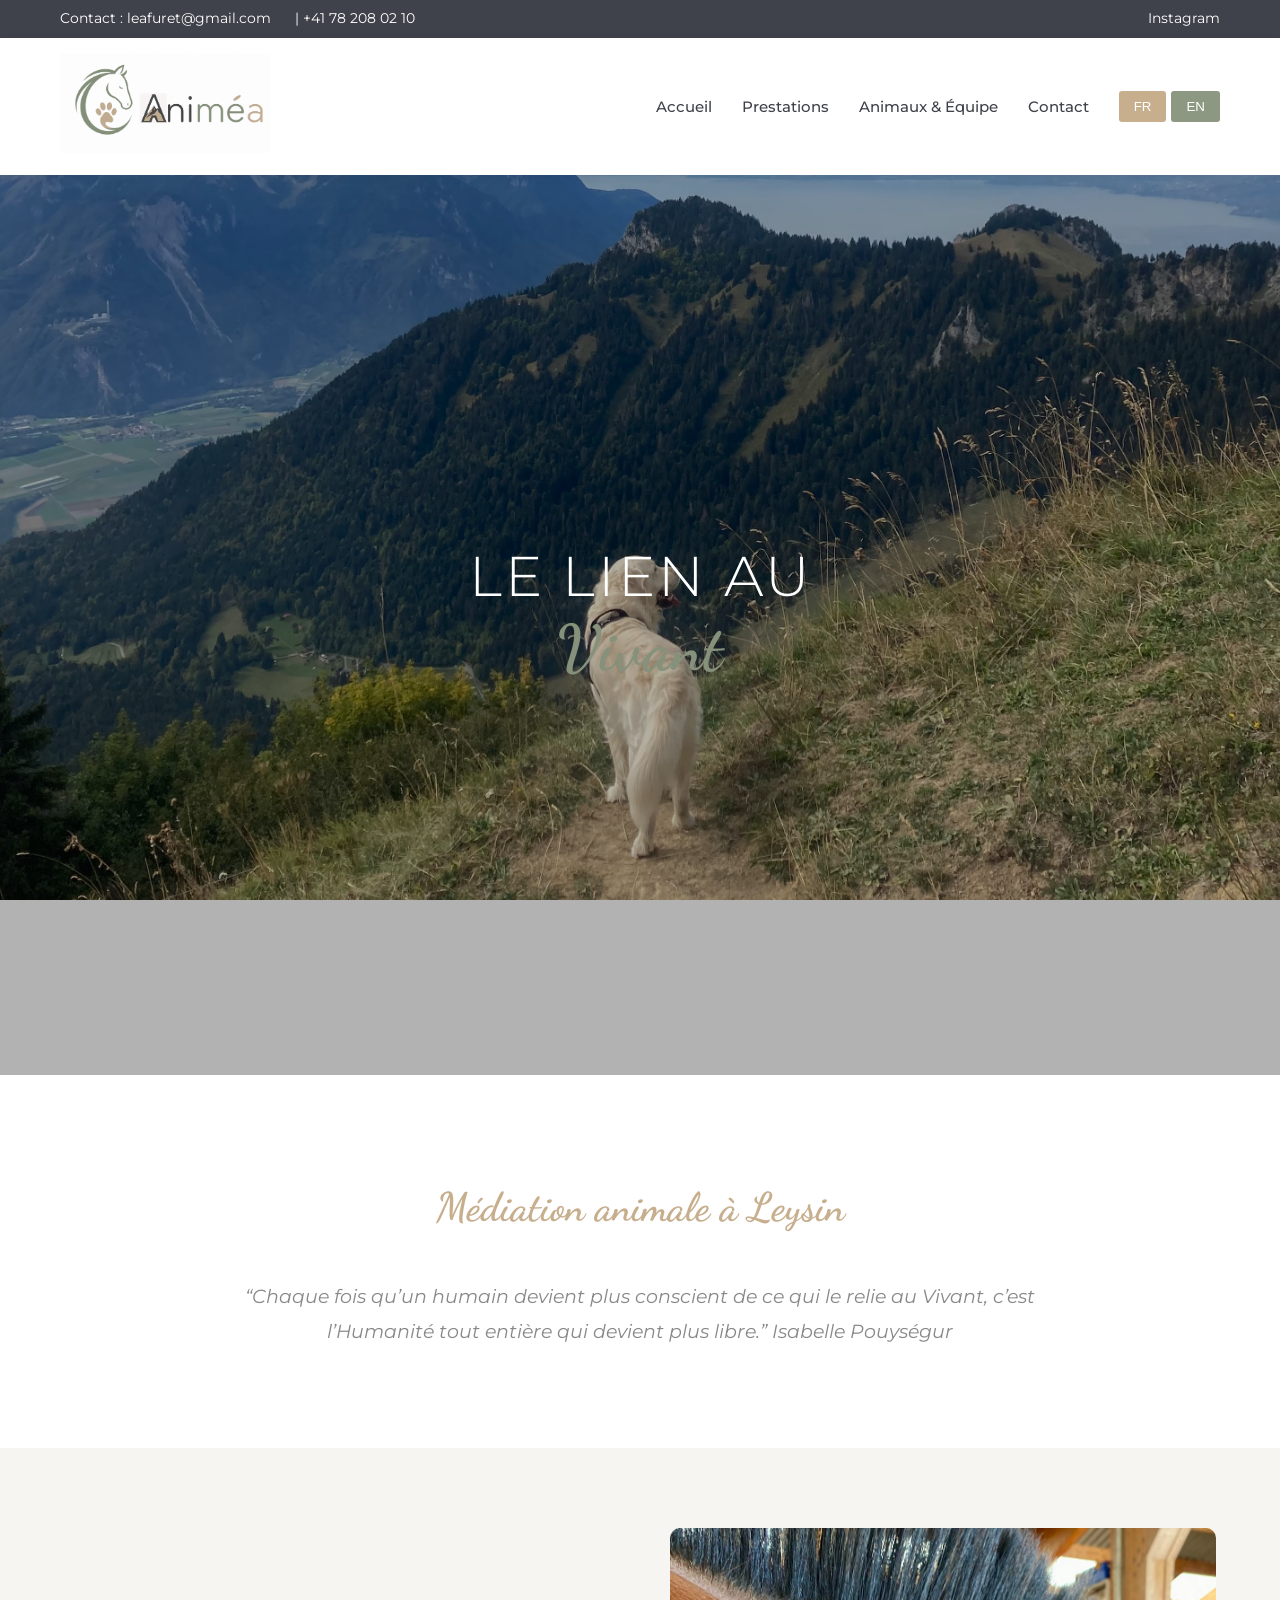
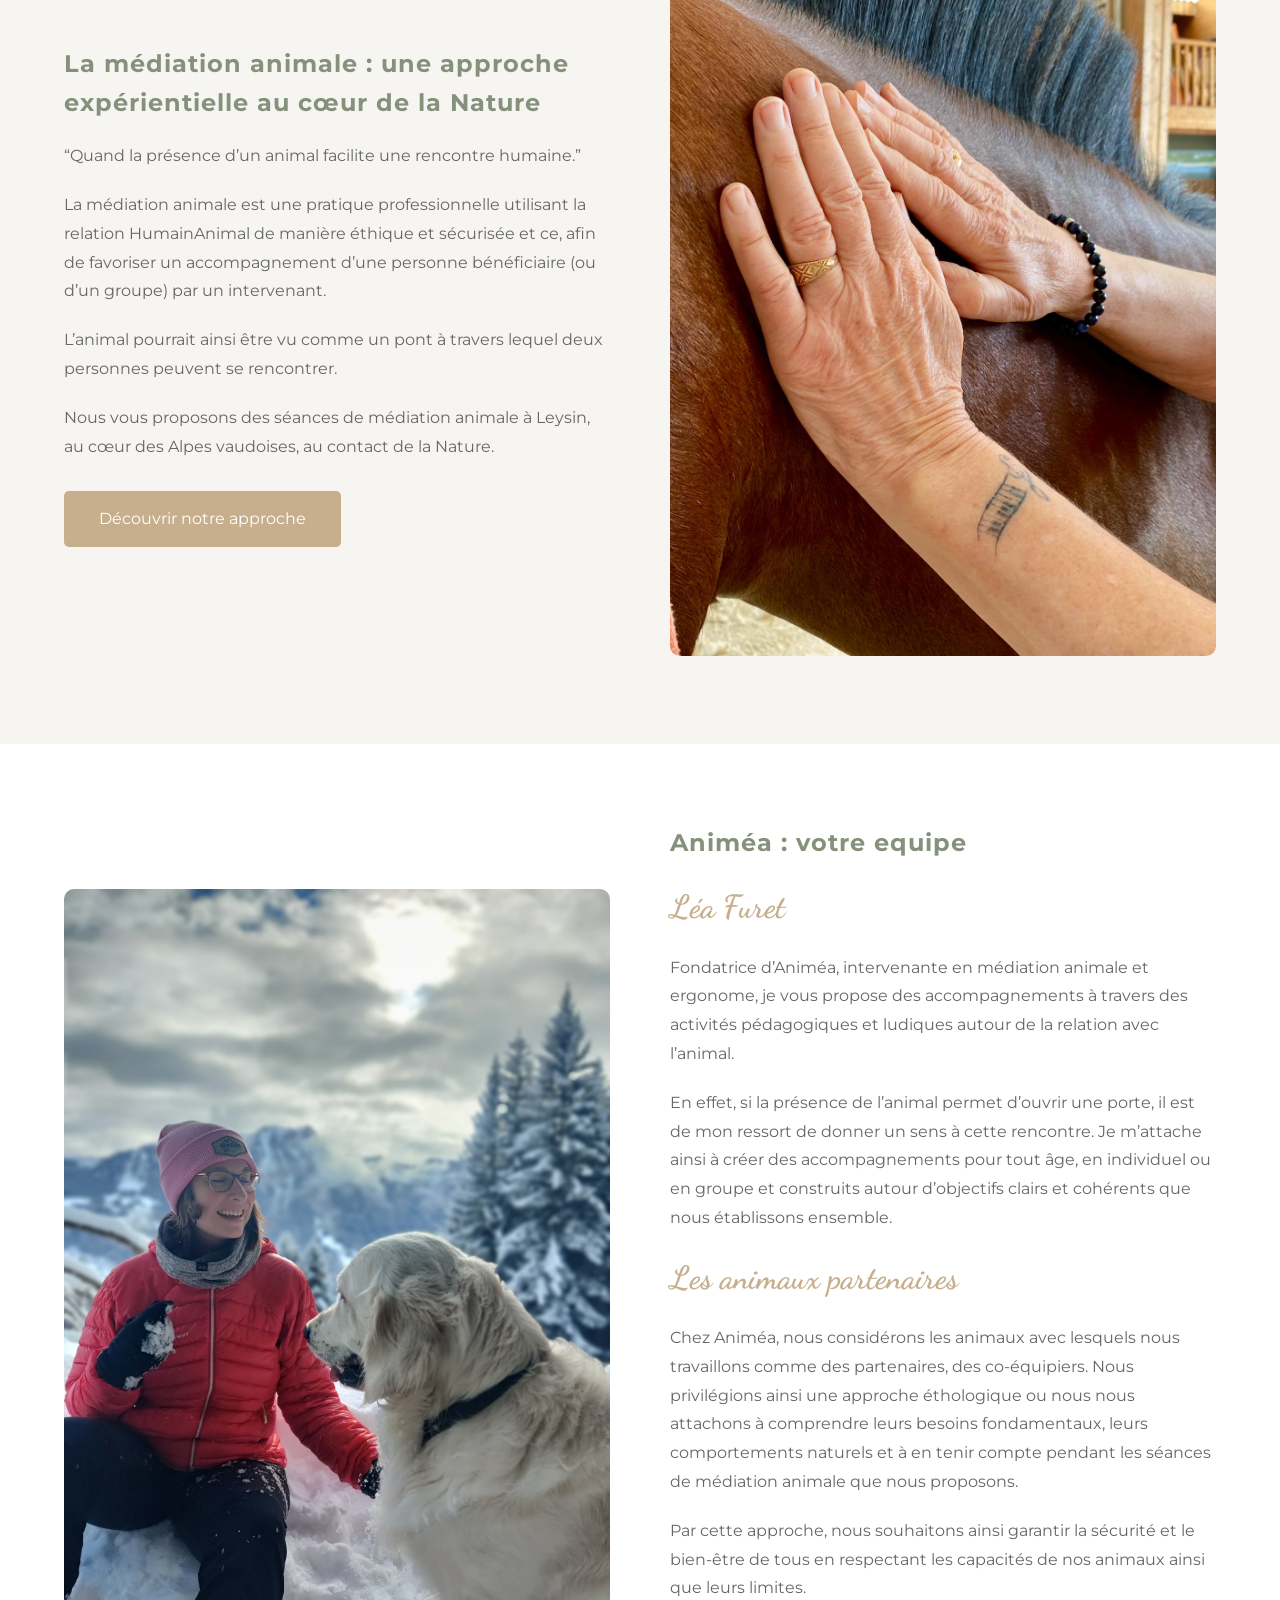
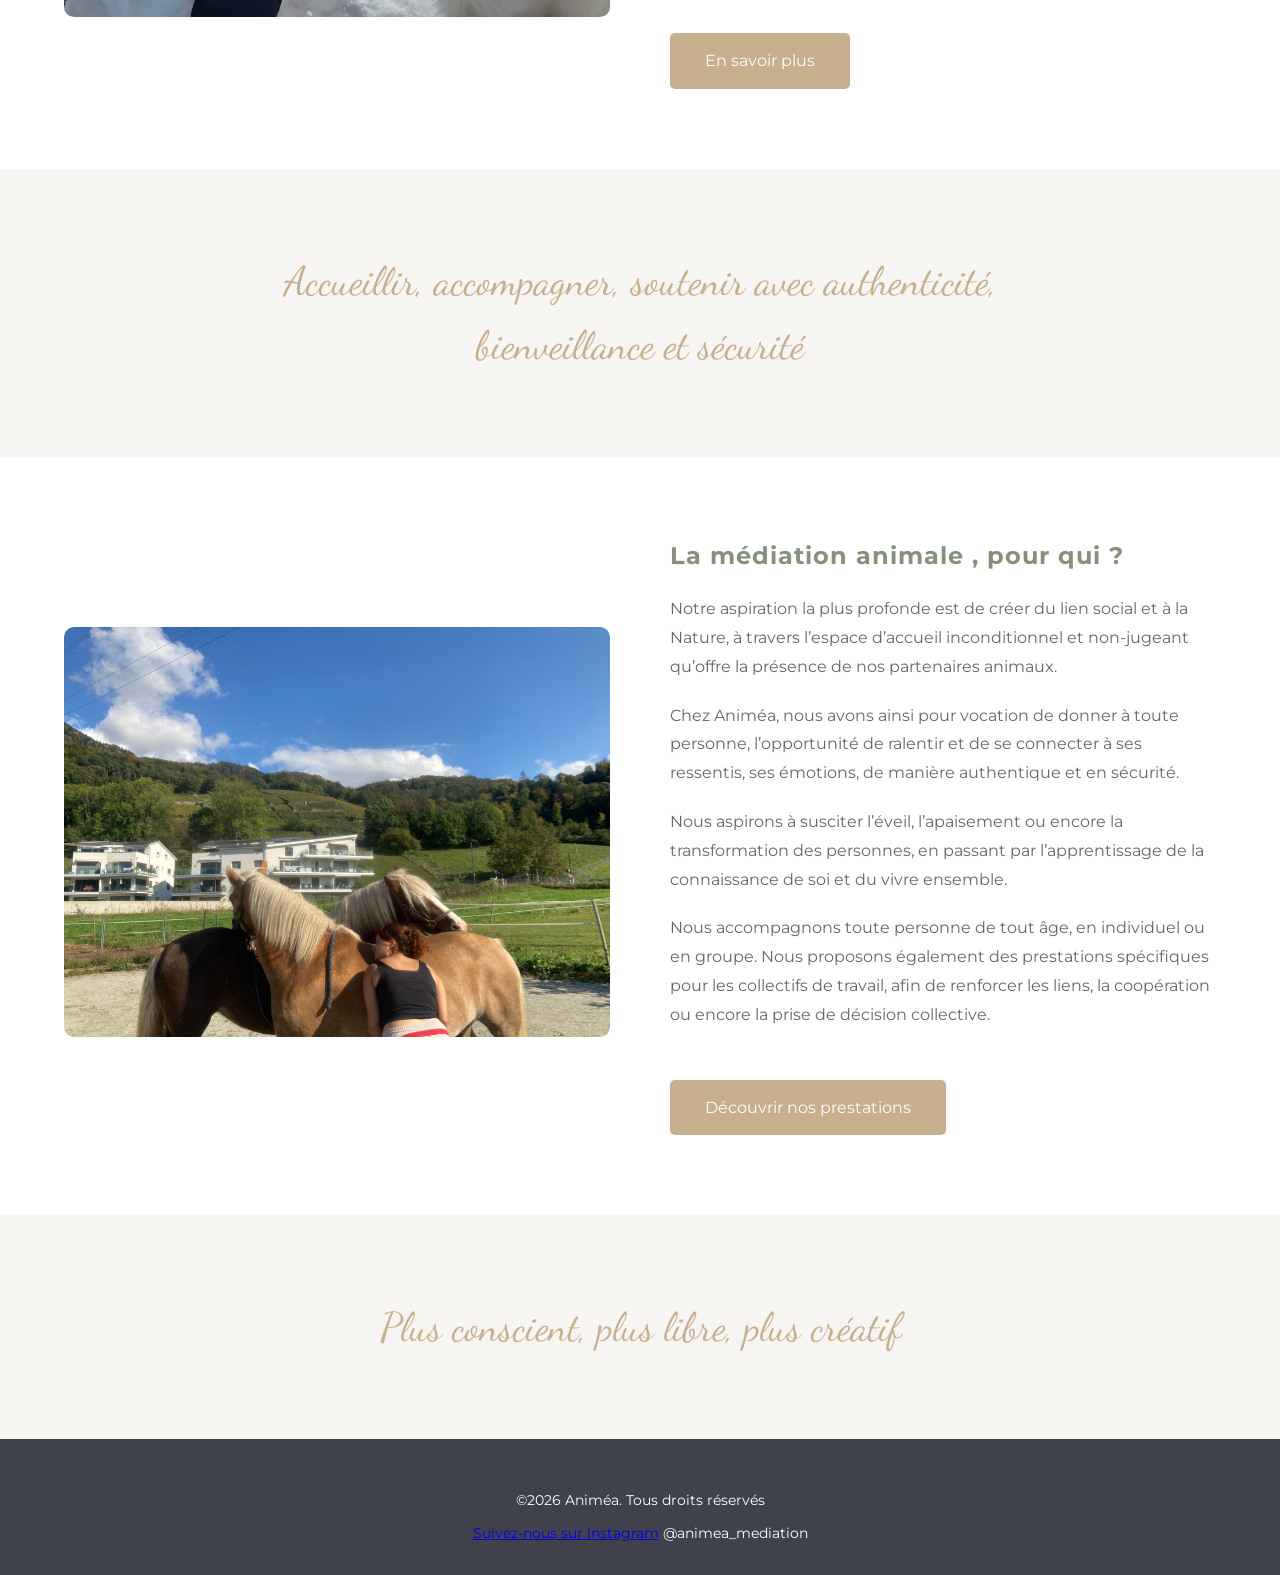
==== index.html @ 65300dd1 "Update index.html" ====
<!DOCTYPE html>
<html lang="fr">
<head>
    <meta charset="UTF-8">
    <meta name="viewport" content="width=device-width, initial-scale=1.0">
    <meta name="description" content="Animéa - Médiation animale professionnelle. Accompagnement des personnes à travers la relation avec l'animal.">
    <title>Animéa - Médiation Animale | Accueil</title>
    <link rel="stylesheet" href="css/style.css">
</head>
<body>
    <!-- Top Contact Bar -->
    <div class="top-bar">
        <div class="container">
            <div>
                <span>Contact : <a href="mailto:leafuret@gmail.com">leafuret@gmail.com</a></span>
                <span> | <a href="tel:+41782080210">+41 78 208 02 10</a></span>
            </div>
            <div class="social-links">
                <a href="https://instagram.com/animea_mediation" target="_blank">Instagram</a>
            </div>
        </div>
    </div>

    <!-- Header -->
    <header>
        <div class="header-container">
            <div class="logo">
                <a href="index.html"><img src="Animea-Logo.png" alt="Animéa", scale=1.5></a>            </div>
            <nav>
                <button class="mobile-menu-toggle" aria-label="Toggle menu">
                    <span></span>
                    <span></span>
                    <span></span>
                </button>
                <ul class="nav-menu">
                    <li><a href="index.html" data-i18n="nav.home">Accueil</a></li>
                    <li><a href="services.html" data-i18n="nav.services">Prestations</a></li>
                    <li><a href="team.html" data-i18n="nav.team">Animaux & Équipe</a></li>
                    <li><a href="contact.html" data-i18n="nav.contact">Contact</a></li>
                </ul>
                <div class="lang-toggle">
                    <button class="lang-btn active" data-lang="fr">FR</button>
                    <button class="lang-btn" data-lang="en">EN</button>
                </div>
            </nav>
        </div>
    </header>


    <!-- Hero Section -->
    <section class="hero" style="background-image: url('vinceleman.jpeg');">
        <div class="hero-content">
            <h1>LE LIEN AU<span style="color: #86917c;">Vivant</span></h1>
        </div>
    </section>

    <!-- Intro Section -->
    <section style="padding: 100px 5%; background: white; text-align: center;">
        <h2 style="font-family: 'Dancing Script', cursive; font-size: 2.5rem; color: #c7af8e; margin-bottom: 40px;">Médiation animale à Leysin</h2>
        <p style="font-style: italic; color: #888; max-width: 800px; margin: 0 auto; font-size: 1.2rem; line-height: 1.8;">“Chaque fois qu’un humain devient plus conscient de ce qui le relie au Vivant, c’est l’Humanité tout entière qui devient plus libre.” Isabelle Pouységur</p>
    </section>

    <!-- About Section with Image -->
    <section style="padding: 80px 5%; background: #f7f5f2;">
        <div style="max-width: 1200px; margin: 0 auto; display: grid; grid-template-columns: 1fr 1fr; gap: 60px; align-items: center;">
            <div>
                <h2 style="color: #86917c; font-size: 1.5rem; margin-bottom: 20px; letter-spacing: 1px;">La médiation animale : une approche expérientielle au cœur de la Nature</h2>
                <p style="color: #666; line-height: 1.8; margin-bottom: 20px;">“Quand la présence d’un animal facilite une rencontre humaine.”</p>
                <p style="color: #666; line-height: 1.8; margin-bottom: 20px;">La médiation animale est une pratique professionnelle utilisant la relation HumainAnimal de manière éthique et sécurisée et ce, afin de favoriser un accompagnement d’une personne bénéficiaire (ou d’un groupe) par un intervenant.</p>
                <p style="color: #666; line-height: 1.8; margin-bottom: 20px;">L’animal pourrait ainsi être vu comme un pont à travers lequel deux personnes peuvent se rencontrer.</p>
                <p style="color: #666; line-height: 1.8;">Nous vous proposons des séances de médiation animale à Leysin, au cœur des Alpes vaudoises, au contact de la Nature.</p>
                <a href="services.html" style="display: inline-block; margin-top: 30px; background: #c7af8e; color: white; padding: 15px 35px; text-decoration: none; border-radius: 5px;">Découvrir notre approche</a>
            </div>
            <div>
                <img src="horse.jpeg" alt="Médiation animale" style="width: 100%; border-radius: 10px;">
            </div>
        </div>
    </section>

    <!-- Team Section -->
    <section style="padding: 80px 5%; background: white;">
        <div style="max-width: 1200px; margin: 0 auto; display: grid; grid-template-columns: 1fr 1fr; gap: 60px; align-items: center;">
            <div>
                <img src="leavince.jpeg" alt="Léa Furet" style="width: 100%; border-radius: 10px;">
            </div>
            <div>
                <h2 style="color: #86917c; font-size: 1.5rem; margin-bottom: 20px; letter-spacing: 1px;">Animéa : votre equipe</h2>
                <h3 style="font-family: 'Dancing Script', cursive; font-size: 2rem; color: #c7af8e; margin-bottom: 20px;">Léa Furet</h3>
                <p style="color: #666; line-height: 1.8; margin-bottom: 20px;">Fondatrice d’Animéa, intervenante en médiation animale et ergonome, je vous propose des accompagnements à travers des activités pédagogiques et ludiques autour de la relation avec l’animal.</p>
                <p style="color: #666; line-height: 1.8; margin-bottom: 20px;">En effet, si la présence de l’animal permet d’ouvrir une porte, il est de mon ressort de donner un sens à cette rencontre. Je m’attache ainsi à créer des accompagnements pour tout âge, en individuel ou en groupe et construits autour d’objectifs clairs et cohérents que nous établissons ensemble.</p>
                <h3 style="font-family: 'Dancing Script', cursive; font-size: 2rem; color: #c7af8e; margin-bottom: 20px;">Les animaux partenaires</h3>
                <p style="color: #666; line-height: 1.8; margin-bottom: 20px;">Chez Animéa, nous considérons les animaux avec lesquels nous travaillons comme des partenaires, des co-équipiers. Nous privilégions ainsi une approche éthologique ou nous nous attachons à comprendre leurs besoins fondamentaux, leurs comportements naturels et à en tenir compte pendant les séances de médiation animale que nous proposons.</p>
                <p style="color: #666; line-height: 1.8;">Par cette approche, nous souhaitons ainsi garantir la sécurité et le bien-être de tous en respectant les capacités de nos animaux ainsi que leurs limites.</p>
                <a href="team.html" style="display: inline-block; margin-top: 30px; background: #c7af8e; color: white; padding: 15px 35px; text-decoration: none; border-radius: 5px;">En savoir plus</a>
            </div>
        </div>
    </section>

    <!-- Quote Section -->
    <section style="padding: 80px 5%; background: #f7f5f2; text-align: center;">
        <p style="font-family: 'Dancing Script', cursive; font-size: 2.5rem; color: #c7af8e; max-width: 900px; margin: 0 auto;">Accueillir, accompagner, soutenir avec authenticité, bienveillance et sécurité</p>
    </section>

    <!-- Enterprise Section -->
    <section style="padding: 80px 5%; background: white;">
        <div style="max-width: 1200px; margin: 0 auto; display: grid; grid-template-columns: 1fr 1fr; gap: 60px; align-items: center;">
            <div>
                <img src="horse2.jpeg" alt="Entreprise" style="width: 100%; border-radius: 10px;">
            </div>
            <div>
                <h2 style="color: #86917c; font-size: 1.5rem; margin-bottom: 20px; letter-spacing: 1px;">La médiation animale , pour qui ?</h2>
                <p style="color: #666; line-height: 1.8; margin-bottom: 20px;">Notre aspiration la plus profonde est de créer du lien social et à la Nature, à travers l’espace d’accueil inconditionnel et non-jugeant qu’offre la présence de nos partenaires animaux.</p>
                <p style="color: #666; line-height: 1.8; margin-bottom: 20px;">Chez Animéa, nous avons ainsi pour vocation de donner à toute personne, l’opportunité de ralentir et de se connecter à ses ressentis, ses émotions, de manière authentique et en sécurité.</p>
                <p style="color: #666; line-height: 1.8; margin-bottom: 20px;">Nous aspirons à susciter l’éveil, l’apaisement ou encore la transformation des personnes, en passant par l’apprentissage de la connaissance de soi et du vivre ensemble.</p>
                <p style="color: #666; line-height: 1.8; margin-bottom: 20px;">Nous accompagnons toute personne de tout âge, en individuel ou en groupe. Nous proposons également des prestations spécifiques pour les collectifs de travail, afin de renforcer les liens, la coopération ou encore la prise de décision collective.</p>
                <a href="services.html" style="display: inline-block; margin-top: 30px; background: #c7af8e; color: white; padding: 15px 35px; text-decoration: none; border-radius: 5px;">Découvrir nos prestations</a>
            </div>
        </div>
    </section>

    <!-- Final Quote -->
    <section style="padding: 80px 5%; background: #f7f5f2; text-align: center;">
        <p style="font-family: 'Dancing Script', cursive; font-size: 2.5rem; color: #c7af8e; max-width: 900px; margin: 0 auto;">Plus conscient, plus libre, plus créatif</p>
    </section>

    <footer>
        <p>&copy;2026 Animéa. <span data-i18n="footer.rights">Tous droits réservés</span></p>
        <p><a href="https://instagram.com/animea_mediation" target="_blank" data-i18n="footer.instagram">Suivez-nous sur Instagram</a> @animea_mediation</p>
    </footer>

    <script src="js/main.js"></script>
</body>
</html>
---- css/style.css ----
/* Animéa - Animal Mediation Website Styles */
/* Redesigned with modern layout inspired by professional equine coaching sites */

/* Import Google Fonts */
@import url('https://fonts.googleapis.com/css2?family=Montserrat:wght@300;400;500;600;700&family=Dancing+Script:wght@400;600;700&display=swap');

/* CSS Variables - Brand Colors */
:root {
    --primary-turquoise: #4FBDBA;
    --sage-green: #8D9882;
    --warm-sand: #C7AF8E;
    --charcoal: #3F424A;
    --soft-white: #F7F5F2;
    --white: #FFFFFF;
    --text-dark: #2C2C2C;
    --gray-light: #F5F5F5;
}

/* Reset & Base Styles */
* {
    margin: 0;
    padding: 0;
    box-sizing: border-box;
}

body {
    font-family: 'Montserrat', sans-serif;
    line-height: 1.6;
    color: var(--text-dark);
    background-color: var(--white);
}

/* Top Contact Bar */
.top-bar {
    background-color: var(--charcoal);
    color: var(--white);
    padding: 8px 0;
    font-size: 0.85rem;
}

.top-bar .container {
    max-width: 1200px;
    margin: 0 auto;
    padding: 0 20px;
    display: flex;
    justify-content: space-between;
    align-items: center;
}

.top-bar a {
    color: var(--white);
    text-decoration: none;
    margin-right: 20px;
}

.top-bar .social-links {
    display: flex;
    gap: 15px;
}

.top-bar .social-links a {
    margin: 0;
}

/* Header & Navigation */
header {
    background-color: var(--white);
    box-shadow: 0 2px 10px rgba(0,0,0,0.05);
    position: sticky;
    top: 0;
    z-index: 1000;
}

.header-container {
    max-width: 1200px;
    margin: 0 auto;
    padding: 15px 20px;
    display: flex;
    justify-content: space-between;
    align-items: center;
}

.logo img {
    height: 100px;
    width: auto;
}

nav {
    display: flex;
    align-items: center;
    gap: 30px;
}

.nav-menu {
    display: flex;
    list-style: none;
    gap: 30px;
    margin: 0;
}

.nav-menu a {
    color: var(--charcoal);
    text-decoration: none;
    font-weight: 500;
    font-size: 0.95rem;
    transition: color 0.3s ease;
    position: relative;
}

.nav-menu a:hover {
    color: var(#c7af8e);
}

.nav-menu a::after {
    content: '';
    position: absolute;
    bottom: -5px;
    left: 0;
    width: 0;
    height: 2px;
    background-color: #c7af8e;
    transition: width 0.3s ease;
}

.nav-menu a:hover::after {
    width: 100%;
}

/* Language Toggle */
.lang-toggle {
    display: flex;
    gap: 5px;
}

.lang-toggle button {
    background: var(--sage-green);
    color: var(--white);
    border: none;
    padding: 8px 15px;
    cursor: pointer;
    font-weight: 500;
    transition: all 0.3s ease;
    border-radius: 3px;
}

.lang-toggle button.active,
.lang-toggle button:hover {
    background-color: #c7af8e;
}

/* Mobile Menu Toggle */
.mobile-menu-toggle {
    display: none;
    background: none;
    border: none;
    flex-direction: column;
    gap: 4px;
    cursor: pointer;
    padding: 5px;
}

.mobile-menu-toggle span {
    display: block;
    width: 25px;
    height: 3px;
    background-color: var(--charcoal);
    transition: all 0.3s ease;
}

/* Hero Section */
.hero {
    position: relative;
    height: 100vh;
    min-height: 600px;
    display: flex;
    align-items: center;
    justify-content: center;
    background-size: cover;
    background-position: center;
    background-attachment: fixed;
}

.hero::before {
    content: '';
    position: absolute;
    top: 0;
    left: 0;
    right: 0;
    bottom: 0;
    background: rgba(0,0,0,0.3);
}

.hero-content {
    position: relative;
    z-index: 1;
    text-align: center;
    color: var(--white);
    max-width: 800px;
    padding: 0 20px;
}

.hero h1 {
    font-size: 3.5rem;
    font-weight: 300;
    letter-spacing: 3px;
    margin-bottom: 20px;
    text-transform: uppercase;
    line-height: 1.2;
}

.hero h1 span {
    display: block;
    color: var(--primary-turquoise);
    font-family: 'Dancing Script', cursive;
    font-size: 4rem;
    font-weight: 700;
    text-transform: none;
    letter-spacing: 1px;
}

.hero p {
    font-size: 1.2rem;
    margin-bottom: 30px;
    font-weight: 300;
}

/* Buttons */
.btn {
    display: inline-block;
    padding: 15px 40px;
    background-color: var(--primary-turquoise);
    color: var(--white);
    text-decoration: none;
    border-radius: 5px;
    font-weight: 600;
    transition: all 0.3s ease;
    border: 2px solid var(--primary-turquoise);
}

.btn:hover {
    background-color: transparent;
    color: var(--primary-turquoise);
    border-color: var(--primary-turquoise);
}

/* Section Styles */
section {
    padding: 80px 0;
}

.container {
    max-width: 1200px;
    margin: 0 auto;
    padding: 0 20px;
}

.section-title {
    text-align: center;
    margin-bottom: 60px;
}

.section-title h2 {
    font-size: 2.5rem;
    color: var(--primary-turquoise);
    font-weight: 300;
    letter-spacing: 2px;
    text-transform: uppercase;
    margin-bottom: 15px;
}

.section-title .script {
    font-family: 'Dancing Script', cursive;
    font-size: 3rem;
    color: var(--warm-sand);
    display: block;
    margin-bottom: 20px;
    font-weight: 600;
}

.section-title p {
    font-size: 1.1rem;
    color: var(--charcoal);
    max-width: 700px;
    margin: 0 auto;
}

.divider {
    width: 100px;
    height: 2px;
    background: var(--primary-turquoise);
    margin: 20px auto;
}

/* Two Column Layout */
.two-column {
    display: grid;
    grid-template-columns: 1fr 1fr;
    gap: 60px;
    align-items: center;
    margin-bottom: 80px;
}

.two-column.reverse {
    direction: rtl;
}

.two-column.reverse > * {
    direction: ltr;
}

.column-image img {
    width: 100%;
    height: 500px;
    object-fit: cover;
    border-radius: 5px;
}

.column-text h3 {
    font-size: 2rem;
    color: var(--primary-turquoise);
    margin-bottom: 20px;
    font-weight: 600;
}

.column-text p {
    font-size: 1.05rem;
    line-height: 1.8;
    margin-bottom: 15px;
    color: var(--charcoal);
}

/* Service Cards */
.services-grid {
    display: grid;
    grid-template-columns: repeat(3, 1fr);
    gap: 30px;
    margin-top: 50px;
}

.service-card {
    background: var(--soft-white);
    padding: 40px 30px;
    border-radius: 5px;
    text-align: center;
    transition: transform 0.3s ease, box-shadow 0.3s ease;
}

.service-card:hover {
    transform: translateY(-10px);
    box-shadow: 0 10px 30px rgba(0,0,0,0.1);
}

.service-card img {
    width: 80px;
    height: 80px;
    object-fit: cover;
    border-radius: 50%;
    margin-bottom: 20px;
}

.service-card h3 {
    font-size: 1.5rem;
    color: var(--charcoal);
    margin-bottom: 15px;
}

.service-card p {
    font-size: 0.95rem;
    color: var(--text-dark);
    line-height: 1.6;
}

/* Team Section */
.team-grid {
    display: grid;
    grid-template-columns: repeat(auto-fit, minmax(280px, 1fr));
    gap: 40px;
    margin-top: 50px;
}

.team-member {
    text-align: center;
}

.team-member img {
    width: 100%;
    height: 350px;
    object-fit: cover;
    border-radius: 5px;
    margin-bottom: 20px;
}

.team-member h3 {
    font-size: 1.5rem;
    color: var(--charcoal);
    margin-bottom: 10px;
}

.team-member .role {
    color: var(--primary-turquoise);
    font-style: italic;
    margin-bottom: 15px;
}

.team-member p {
    font-size: 0.95rem;
    line-height: 1.6;
}

/* Contact Form */
.contact-form {
    max-width: 700px;
    margin: 0 auto;
}

.form-group {
    margin-bottom: 25px;
}

.form-group label {
    display: block;
    margin-bottom: 8px;
    font-weight: 500;
    color: var(--charcoal);
}

.form-group input,
.form-group textarea {
    width: 100%;
    padding: 12px 15px;
    border: 2px solid #e0e0e0;
    border-radius: 5px;
    font-family: 'Montserrat', sans-serif;
    font-size: 1rem;
    transition: border-color 0.3s ease;
}

.form-group input:focus,
.form-group textarea:focus {
    outline: none;
    border-color: var(--primary-turquoise);
}

.form-group textarea {
    min-height: 150px;
    resize: vertical;
}

button[type="submit"] {
    background: var(--primary-turquoise);
    color: var(--white);
    border: 2px solid var(--primary-turquoise);
    padding: 15px 50px;
    font-size: 1rem;
    font-weight: 600;
    border-radius: 5px;
    cursor: pointer;
    transition: all 0.3s ease;
}

button[type="submit"]:hover {
    background: transparent;
    color: var(--primary-turquoise);
}

/* Contact Info */
.contact-info {
    display: grid;
    grid-template-columns: repeat(3, 1fr);
    gap: 30px;
    margin-bottom: 60px;
}

.contact-item {
    text-align: center;
    padding: 30px 20px;
    background: var(--gray-light);
    border-radius: 5px;
}

.contact-item h3 {
    color: var(--primary-turquoise);
    margin-bottom: 10px;
    font-size: 1.2rem;
}

.contact-item a {
    color: var(--charcoal);
    text-decoration: none;
}

/* Footer */
footer {
    background-color: var(--charcoal);
    color: var(--white);
    padding: 40px 0 20px;
    text-align: center;
}

.footer-content {
    max-width: 1200px;
    margin: 0 auto;
    padding: 0 20px;
}

.footer-social {
    margin: 20px 0;
}

.footer-social a {
    color: var(--white);
    font-size: 1.5rem;
    margin: 0 15px;
    transition: color 0.3s ease;
}

.footer-social a:hover {
    color: var(--primary-turquoise);
}

footer p {
    margin: 10px 0;
    font-size: 0.9rem;
}

/* Responsive Design */
@media (max-width: 768px) {
    .mobile-menu-toggle {
        display: flex;
    }
    
    .nav-menu {
        position: absolute;
        top: 100%;
        left: 0;
        right: 0;
        background: var(--white);
        flex-direction: column;
        padding: 20px;
        box-shadow: 0 5px 10px rgba(0,0,0,0.1);
        display: none;
    }
    
    .nav-menu.active {
        display: flex;
    }
    
    .nav-menu li {
        margin: 10px 0;
    }
    
    .hero h1 {
        font-size: 2rem;
    }
    
    .hero h1 span {
        font-size: 2.5rem;
    }
    
    .two-column {
        grid-template-columns: 1fr;
        gap: 30px;
    }
    
    .services-grid {
        grid-template-columns: 1fr;
    }
    
    .contact-info {
        grid-template-columns: 1fr;
    }
    
    .top-bar .container {
        flex-direction: column;
        gap: 10px;
    }
}
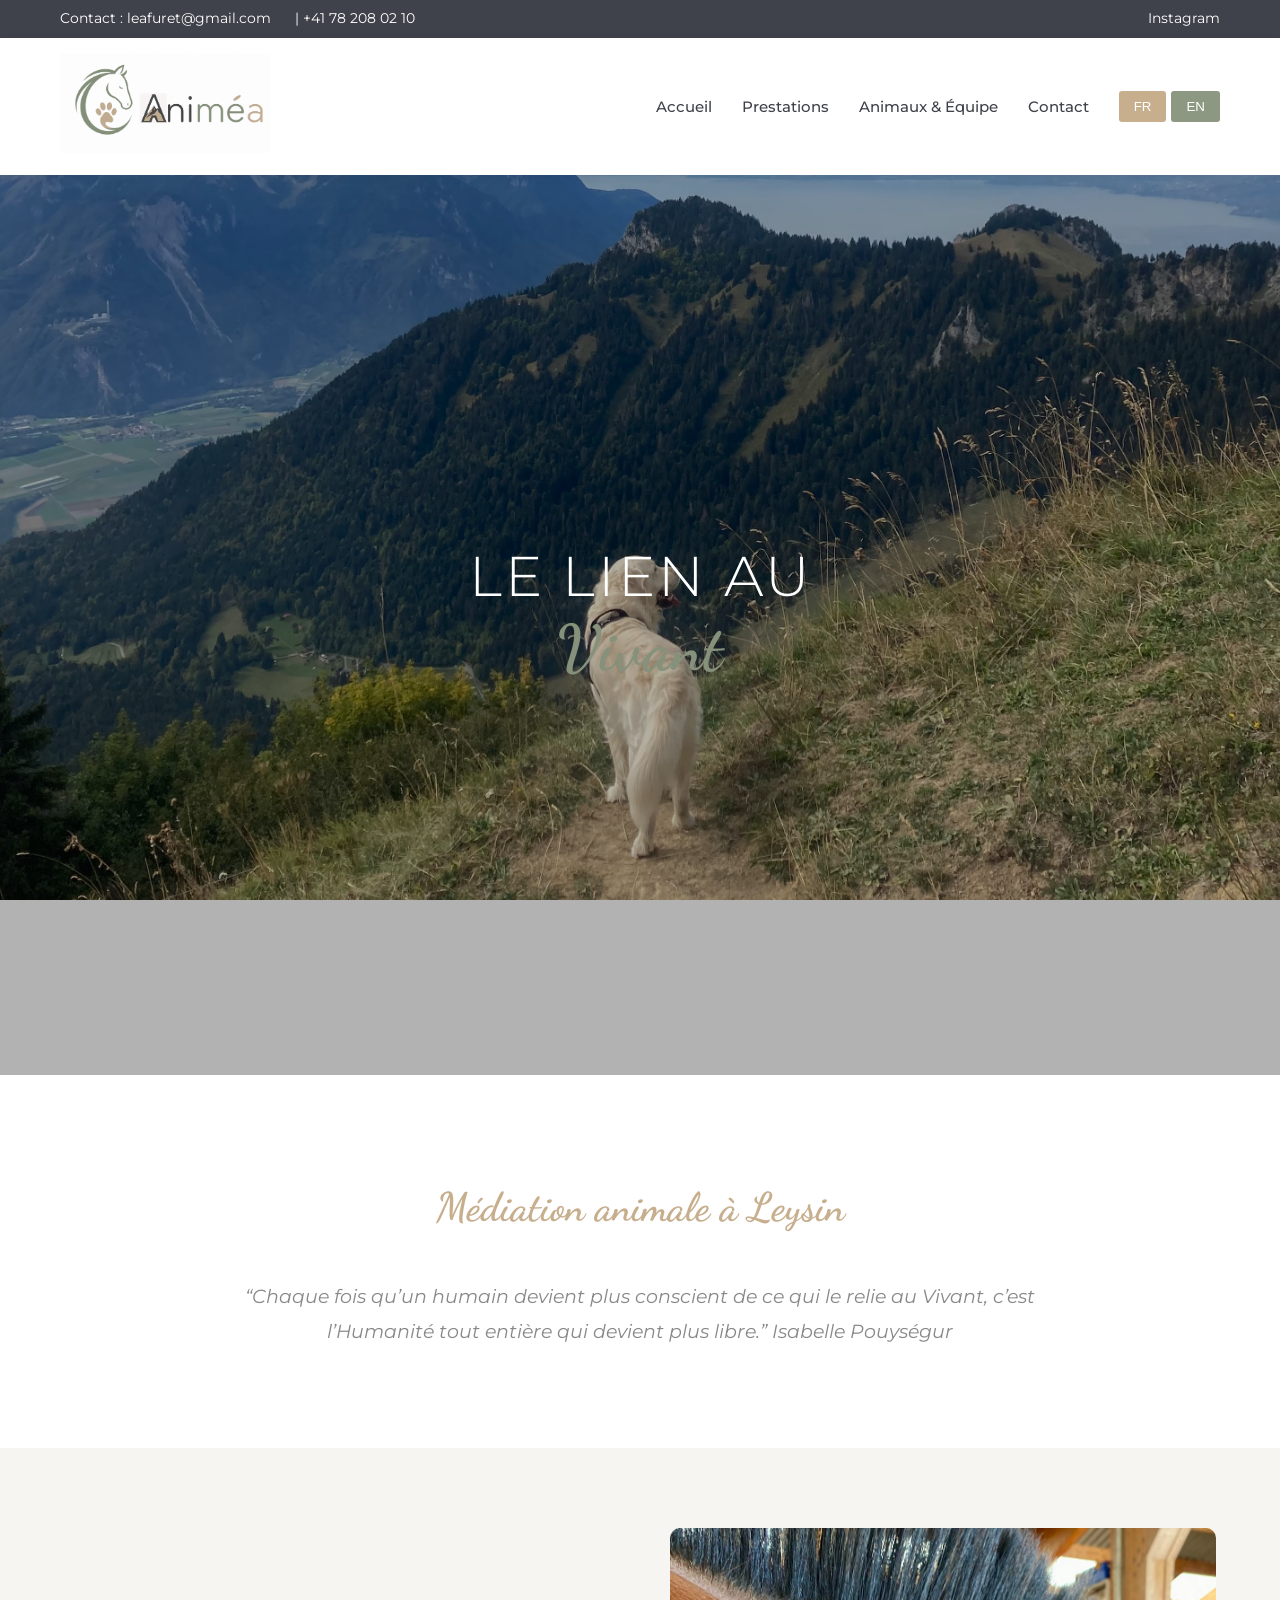
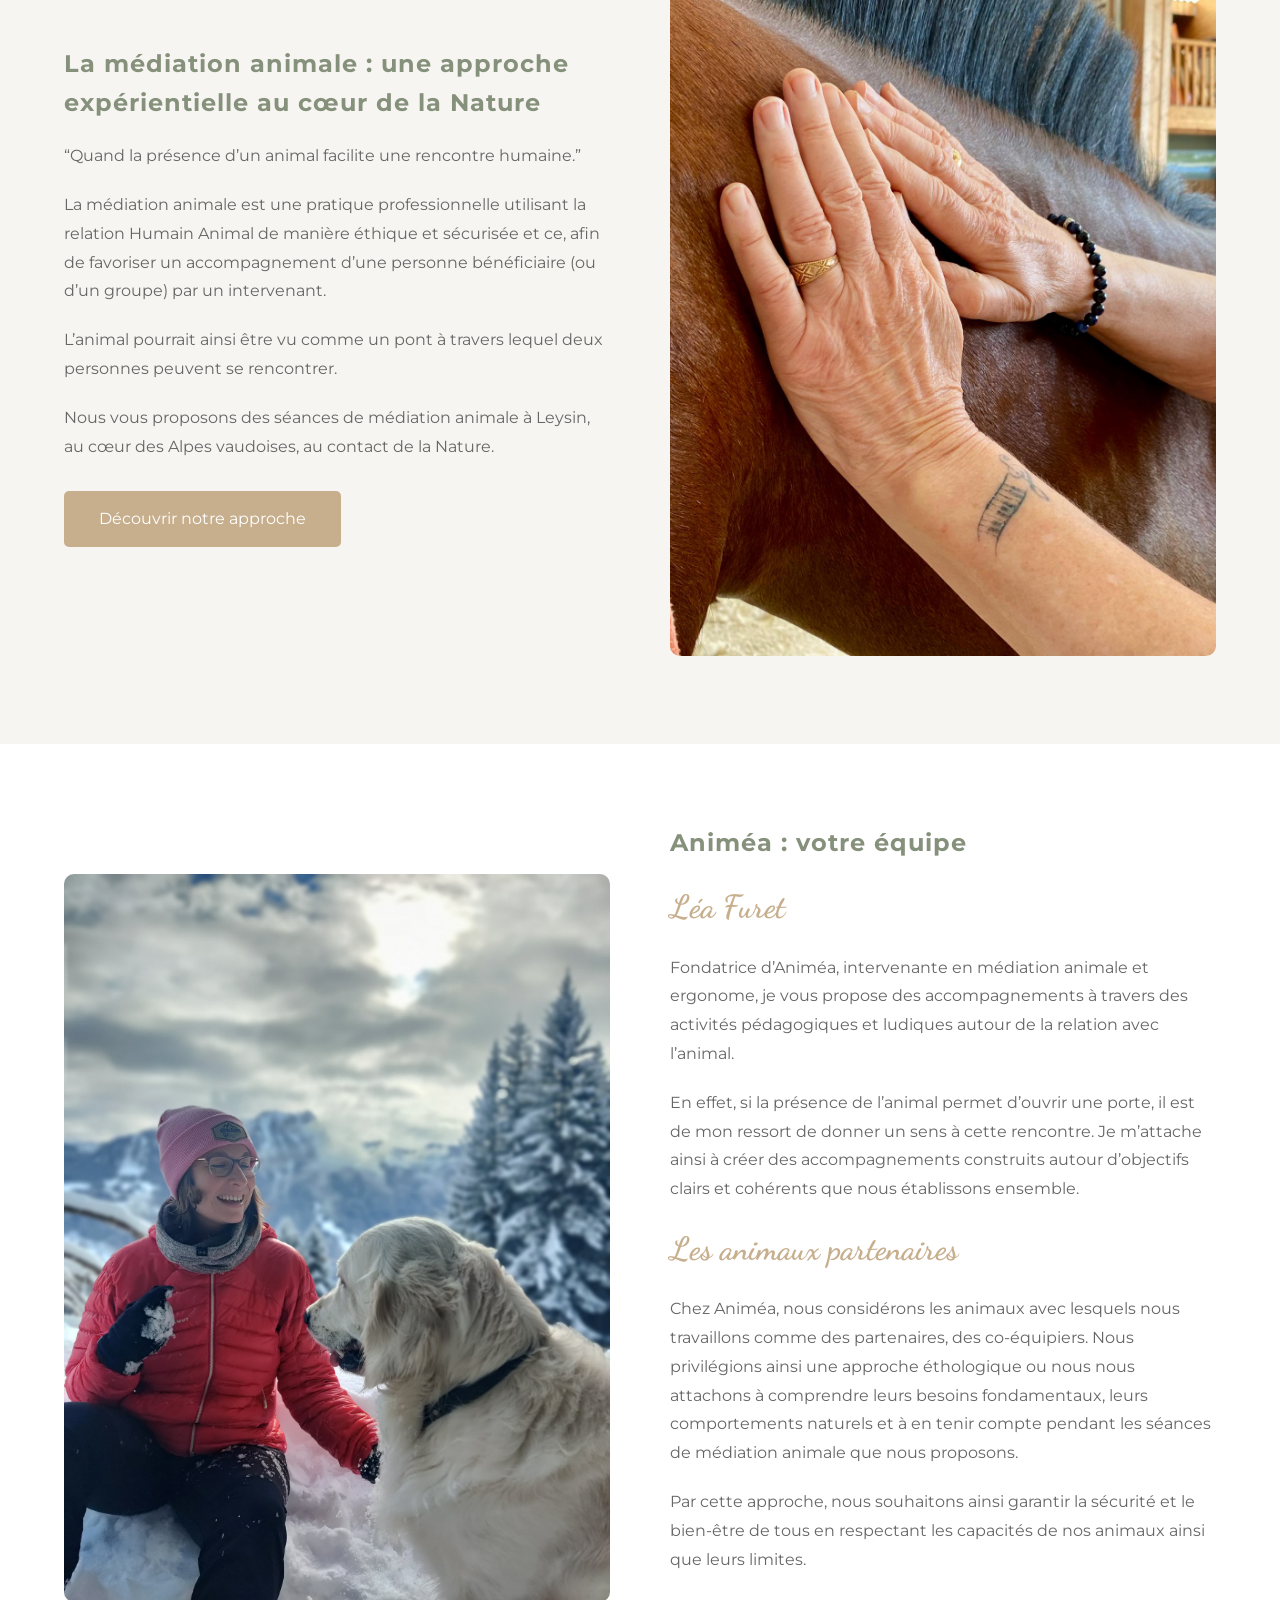
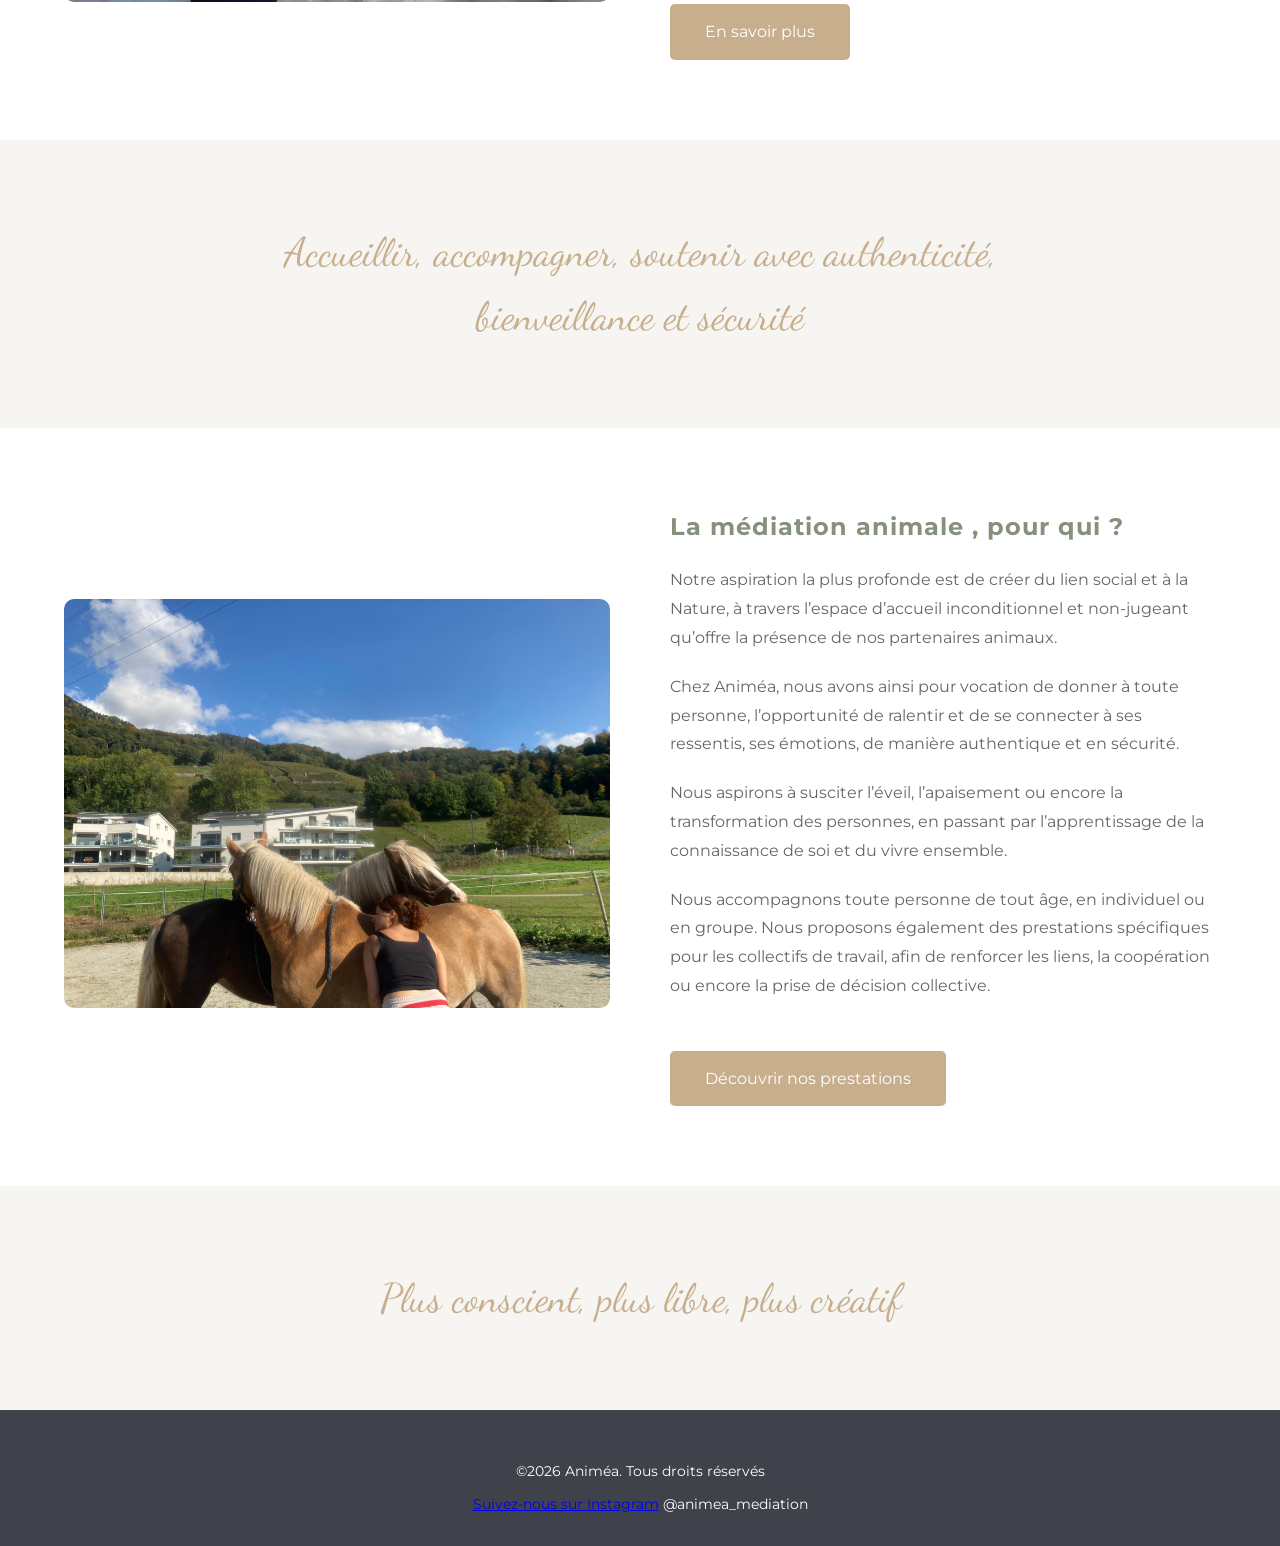
==== commit e8d9a9c1: "Update index.html" ====
--- a/index.html
+++ b/index.html
@@ -66,7 +66,7 @@
             <div>
                 <h2 style="color: #86917c; font-size: 1.5rem; margin-bottom: 20px; letter-spacing: 1px;">La médiation animale : une approche expérientielle au cœur de la Nature</h2>
                 <p style="color: #666; line-height: 1.8; margin-bottom: 20px;">“Quand la présence d’un animal facilite une rencontre humaine.”</p>
-                <p style="color: #666; line-height: 1.8; margin-bottom: 20px;">La médiation animale est une pratique professionnelle utilisant la relation HumainAnimal de manière éthique et sécurisée et ce, afin de favoriser un accompagnement d’une personne bénéficiaire (ou d’un groupe) par un intervenant.</p>
+                <p style="color: #666; line-height: 1.8; margin-bottom: 20px;">La médiation animale est une pratique professionnelle utilisant la relation Humain Animal de manière éthique et sécurisée et ce, afin de favoriser un accompagnement d’une personne bénéficiaire (ou d’un groupe) par un intervenant.</p>
                 <p style="color: #666; line-height: 1.8; margin-bottom: 20px;">L’animal pourrait ainsi être vu comme un pont à travers lequel deux personnes peuvent se rencontrer.</p>
                 <p style="color: #666; line-height: 1.8;">Nous vous proposons des séances de médiation animale à Leysin, au cœur des Alpes vaudoises, au contact de la Nature.</p>
                 <a href="services.html" style="display: inline-block; margin-top: 30px; background: #c7af8e; color: white; padding: 15px 35px; text-decoration: none; border-radius: 5px;">Découvrir notre approche</a>
@@ -84,10 +84,10 @@
                 <img src="leavince.jpeg" alt="Léa Furet" style="width: 100%; border-radius: 10px;">
             </div>
             <div>
-                <h2 style="color: #86917c; font-size: 1.5rem; margin-bottom: 20px; letter-spacing: 1px;">Animéa : votre equipe</h2>
+                <h2 style="color: #86917c; font-size: 1.5rem; margin-bottom: 20px; letter-spacing: 1px;">Animéa : votre équipe</h2>
                 <h3 style="font-family: 'Dancing Script', cursive; font-size: 2rem; color: #c7af8e; margin-bottom: 20px;">Léa Furet</h3>
                 <p style="color: #666; line-height: 1.8; margin-bottom: 20px;">Fondatrice d’Animéa, intervenante en médiation animale et ergonome, je vous propose des accompagnements à travers des activités pédagogiques et ludiques autour de la relation avec l’animal.</p>
-                <p style="color: #666; line-height: 1.8; margin-bottom: 20px;">En effet, si la présence de l’animal permet d’ouvrir une porte, il est de mon ressort de donner un sens à cette rencontre. Je m’attache ainsi à créer des accompagnements pour tout âge, en individuel ou en groupe et construits autour d’objectifs clairs et cohérents que nous établissons ensemble.</p>
+                <p style="color: #666; line-height: 1.8; margin-bottom: 20px;">En effet, si la présence de l’animal permet d’ouvrir une porte, il est de mon ressort de donner un sens à cette rencontre. Je m’attache ainsi à créer des accompagnements construits autour d’objectifs clairs et cohérents que nous établissons ensemble.</p>
                 <h3 style="font-family: 'Dancing Script', cursive; font-size: 2rem; color: #c7af8e; margin-bottom: 20px;">Les animaux partenaires</h3>
                 <p style="color: #666; line-height: 1.8; margin-bottom: 20px;">Chez Animéa, nous considérons les animaux avec lesquels nous travaillons comme des partenaires, des co-équipiers. Nous privilégions ainsi une approche éthologique ou nous nous attachons à comprendre leurs besoins fondamentaux, leurs comportements naturels et à en tenir compte pendant les séances de médiation animale que nous proposons.</p>
                 <p style="color: #666; line-height: 1.8;">Par cette approche, nous souhaitons ainsi garantir la sécurité et le bien-être de tous en respectant les capacités de nos animaux ainsi que leurs limites.</p>
@@ -108,7 +108,8 @@
                 <img src="horse2.jpeg" alt="Entreprise" style="width: 100%; border-radius: 10px;">
             </div>
             <div>
-                <h2 style="color: #86917c; font-size: 1.5rem; margin-bottom: 20px; letter-spacing: 1px;">La médiation animale , pour qui ?</h2>
+                <h2 style="color: #86917c; font-size: 1.5rem; margin-bottom: 20px; letter-spacing: 1px;">La médiation animale
+                    , pour qui ?</h2>
                 <p style="color: #666; line-height: 1.8; margin-bottom: 20px;">Notre aspiration la plus profonde est de créer du lien social et à la Nature, à travers l’espace d’accueil inconditionnel et non-jugeant qu’offre la présence de nos partenaires animaux.</p>
                 <p style="color: #666; line-height: 1.8; margin-bottom: 20px;">Chez Animéa, nous avons ainsi pour vocation de donner à toute personne, l’opportunité de ralentir et de se connecter à ses ressentis, ses émotions, de manière authentique et en sécurité.</p>
                 <p style="color: #666; line-height: 1.8; margin-bottom: 20px;">Nous aspirons à susciter l’éveil, l’apaisement ou encore la transformation des personnes, en passant par l’apprentissage de la connaissance de soi et du vivre ensemble.</p>
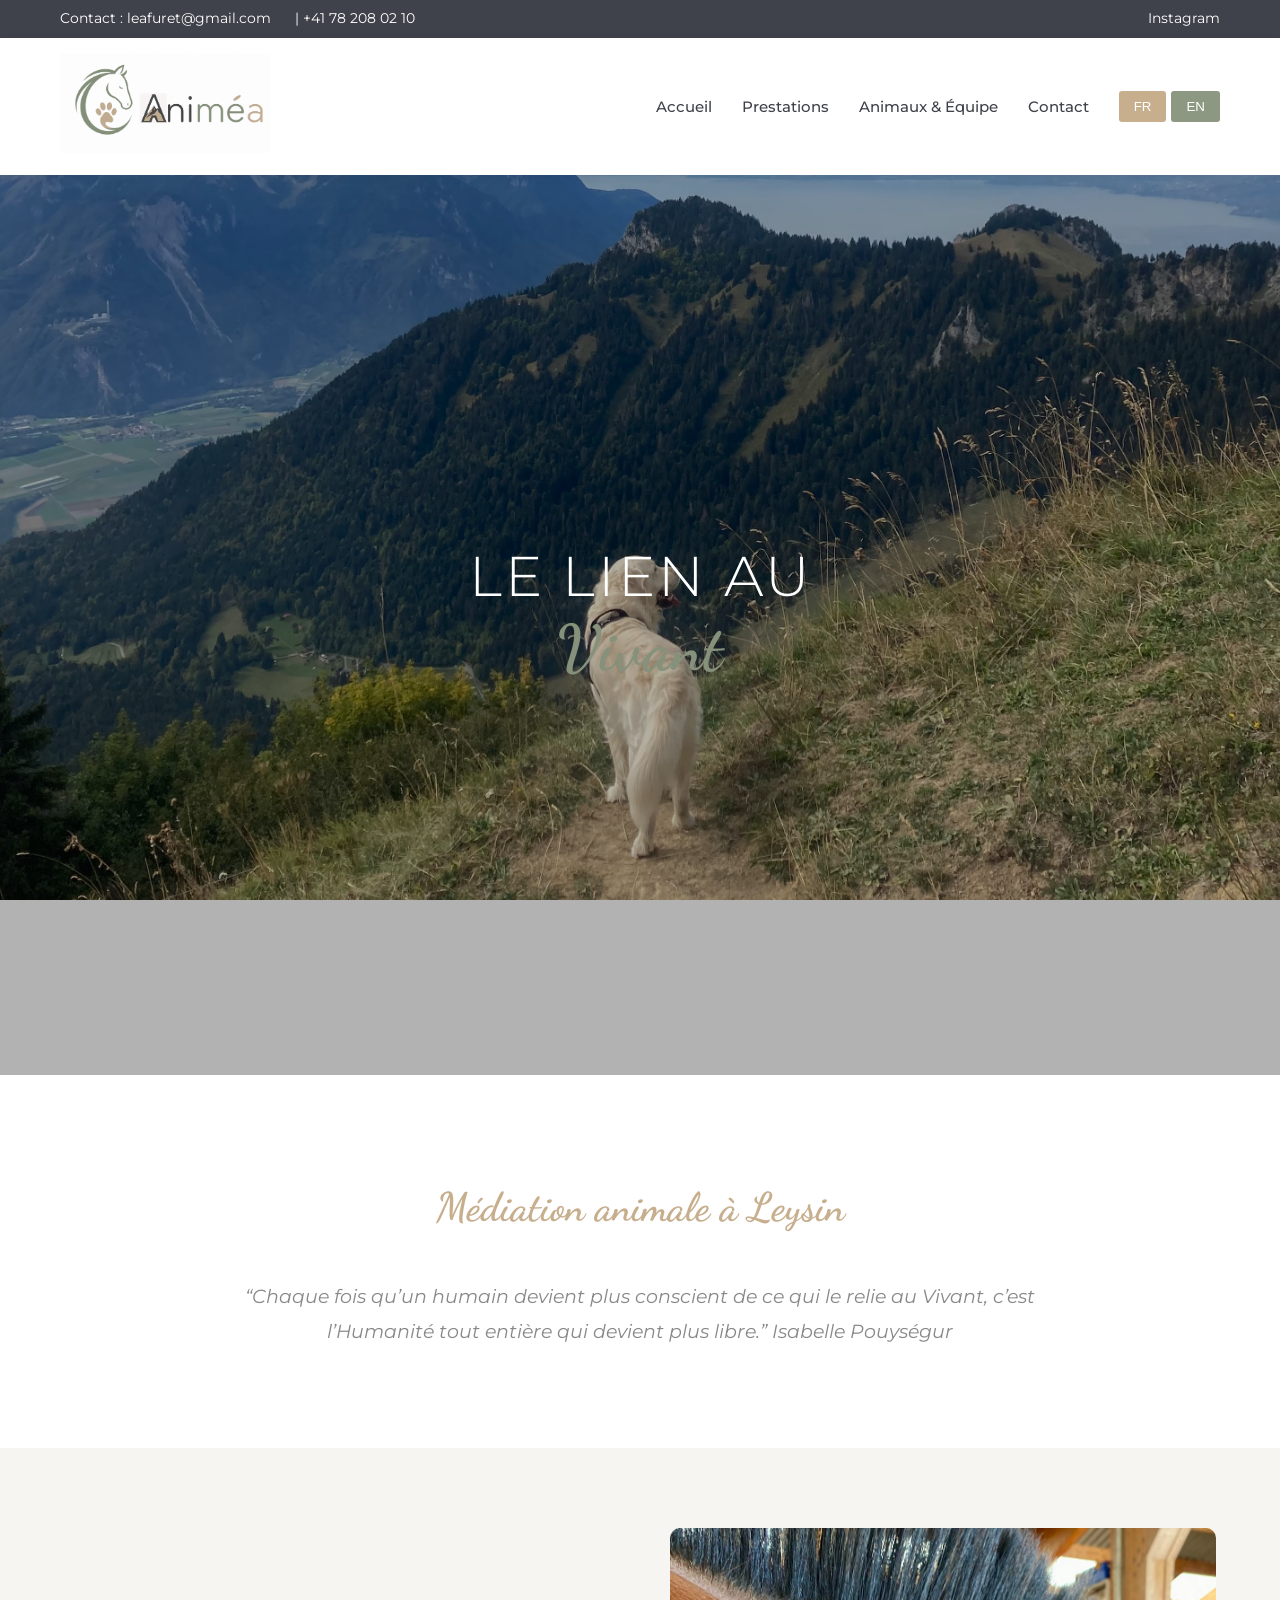
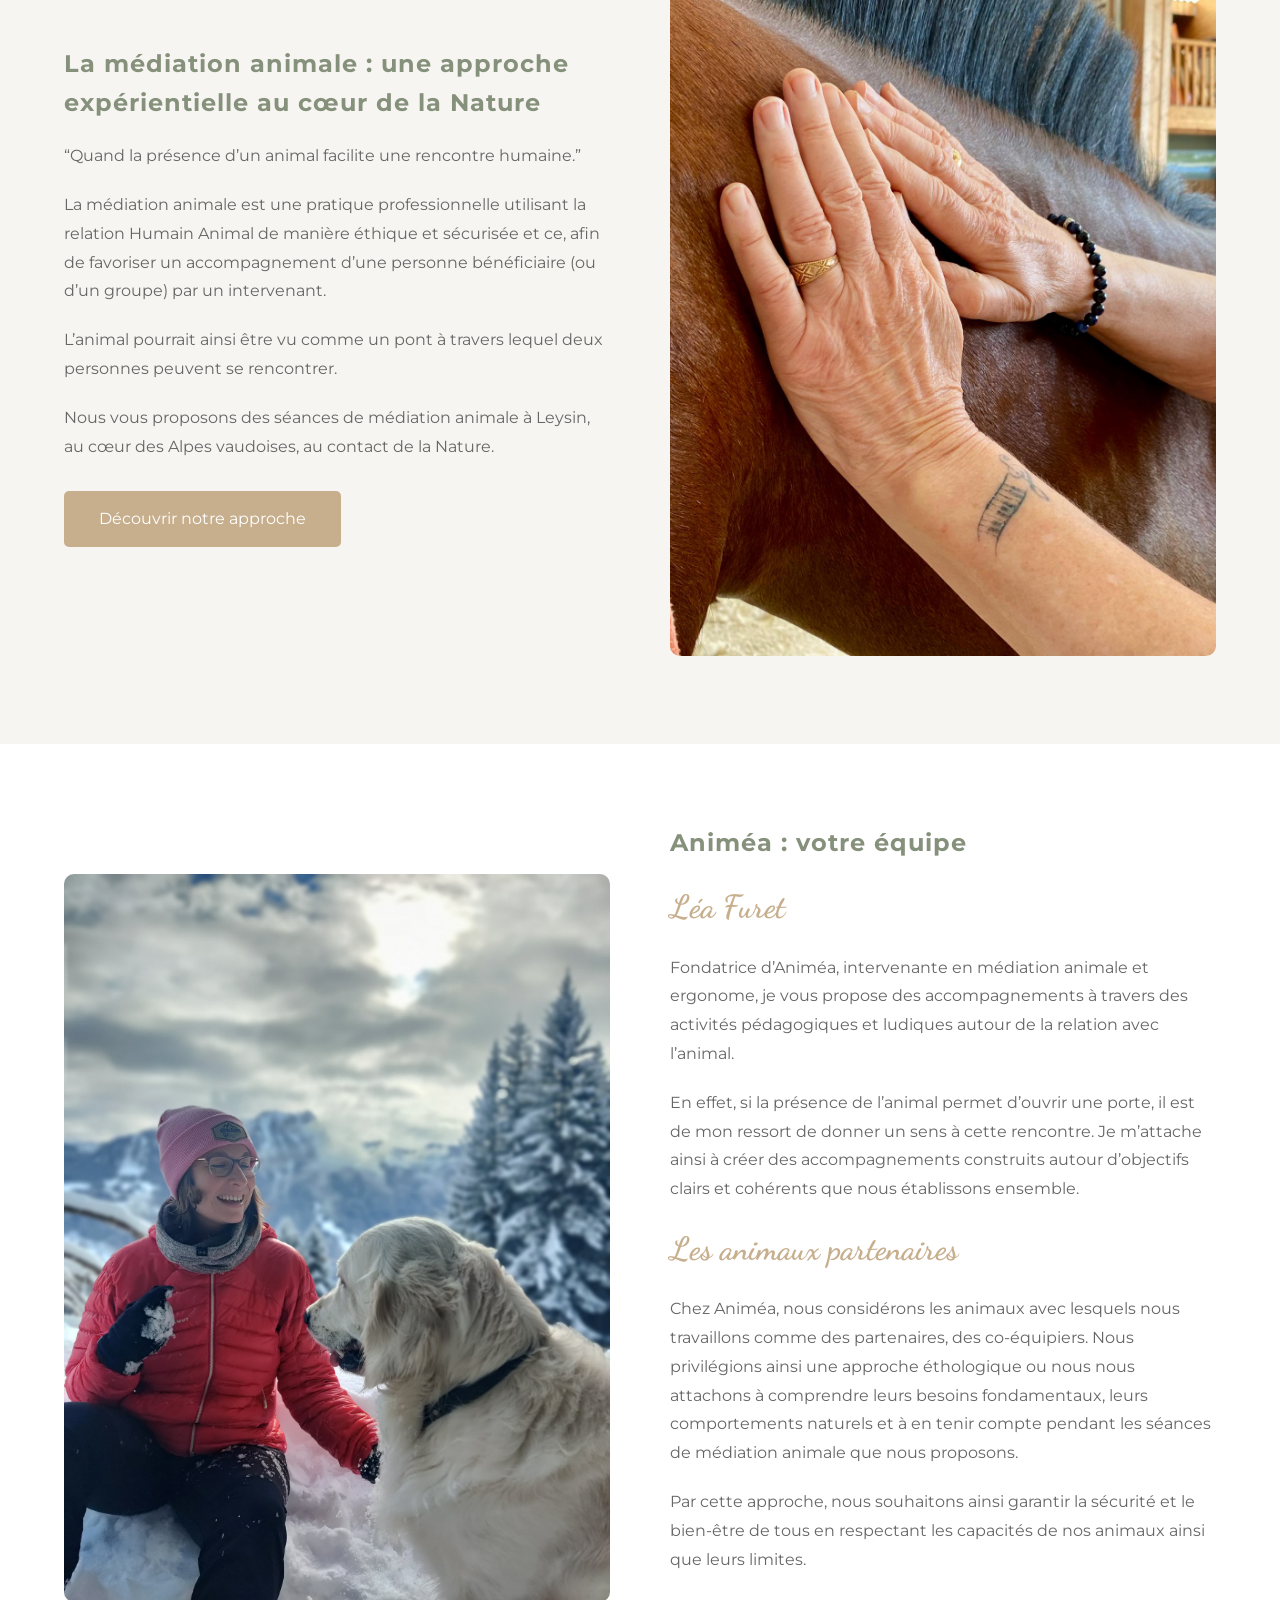
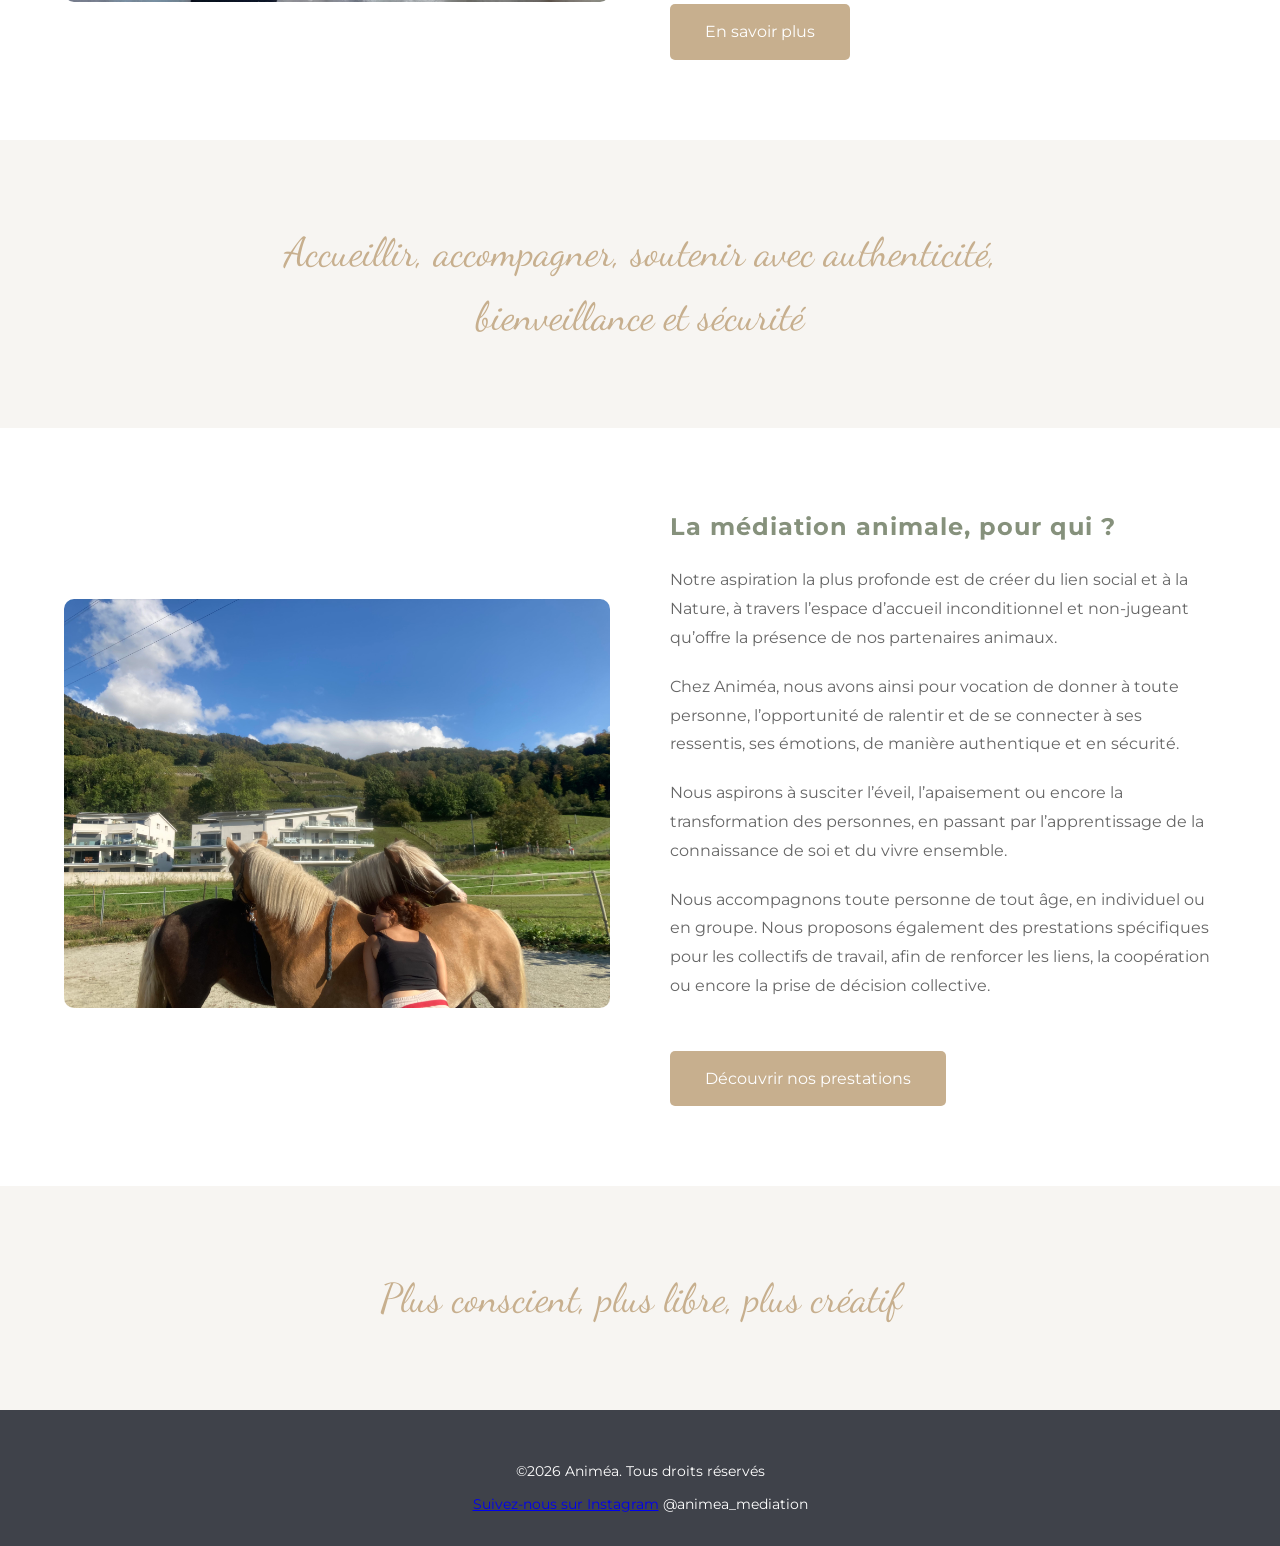
==== commit b8f789ce: "Update index.html" ====
--- a/index.html
+++ b/index.html
@@ -108,8 +108,7 @@
                 <img src="horse2.jpeg" alt="Entreprise" style="width: 100%; border-radius: 10px;">
             </div>
             <div>
-                <h2 style="color: #86917c; font-size: 1.5rem; margin-bottom: 20px; letter-spacing: 1px;">La médiation animale
-                    , pour qui ?</h2>
+                <h2 style="color: #86917c; font-size: 1.5rem; margin-bottom: 20px; letter-spacing: 1px;">La médiation animale, pour qui ?</h2>
                 <p style="color: #666; line-height: 1.8; margin-bottom: 20px;">Notre aspiration la plus profonde est de créer du lien social et à la Nature, à travers l’espace d’accueil inconditionnel et non-jugeant qu’offre la présence de nos partenaires animaux.</p>
                 <p style="color: #666; line-height: 1.8; margin-bottom: 20px;">Chez Animéa, nous avons ainsi pour vocation de donner à toute personne, l’opportunité de ralentir et de se connecter à ses ressentis, ses émotions, de manière authentique et en sécurité.</p>
                 <p style="color: #666; line-height: 1.8; margin-bottom: 20px;">Nous aspirons à susciter l’éveil, l’apaisement ou encore la transformation des personnes, en passant par l’apprentissage de la connaissance de soi et du vivre ensemble.</p>
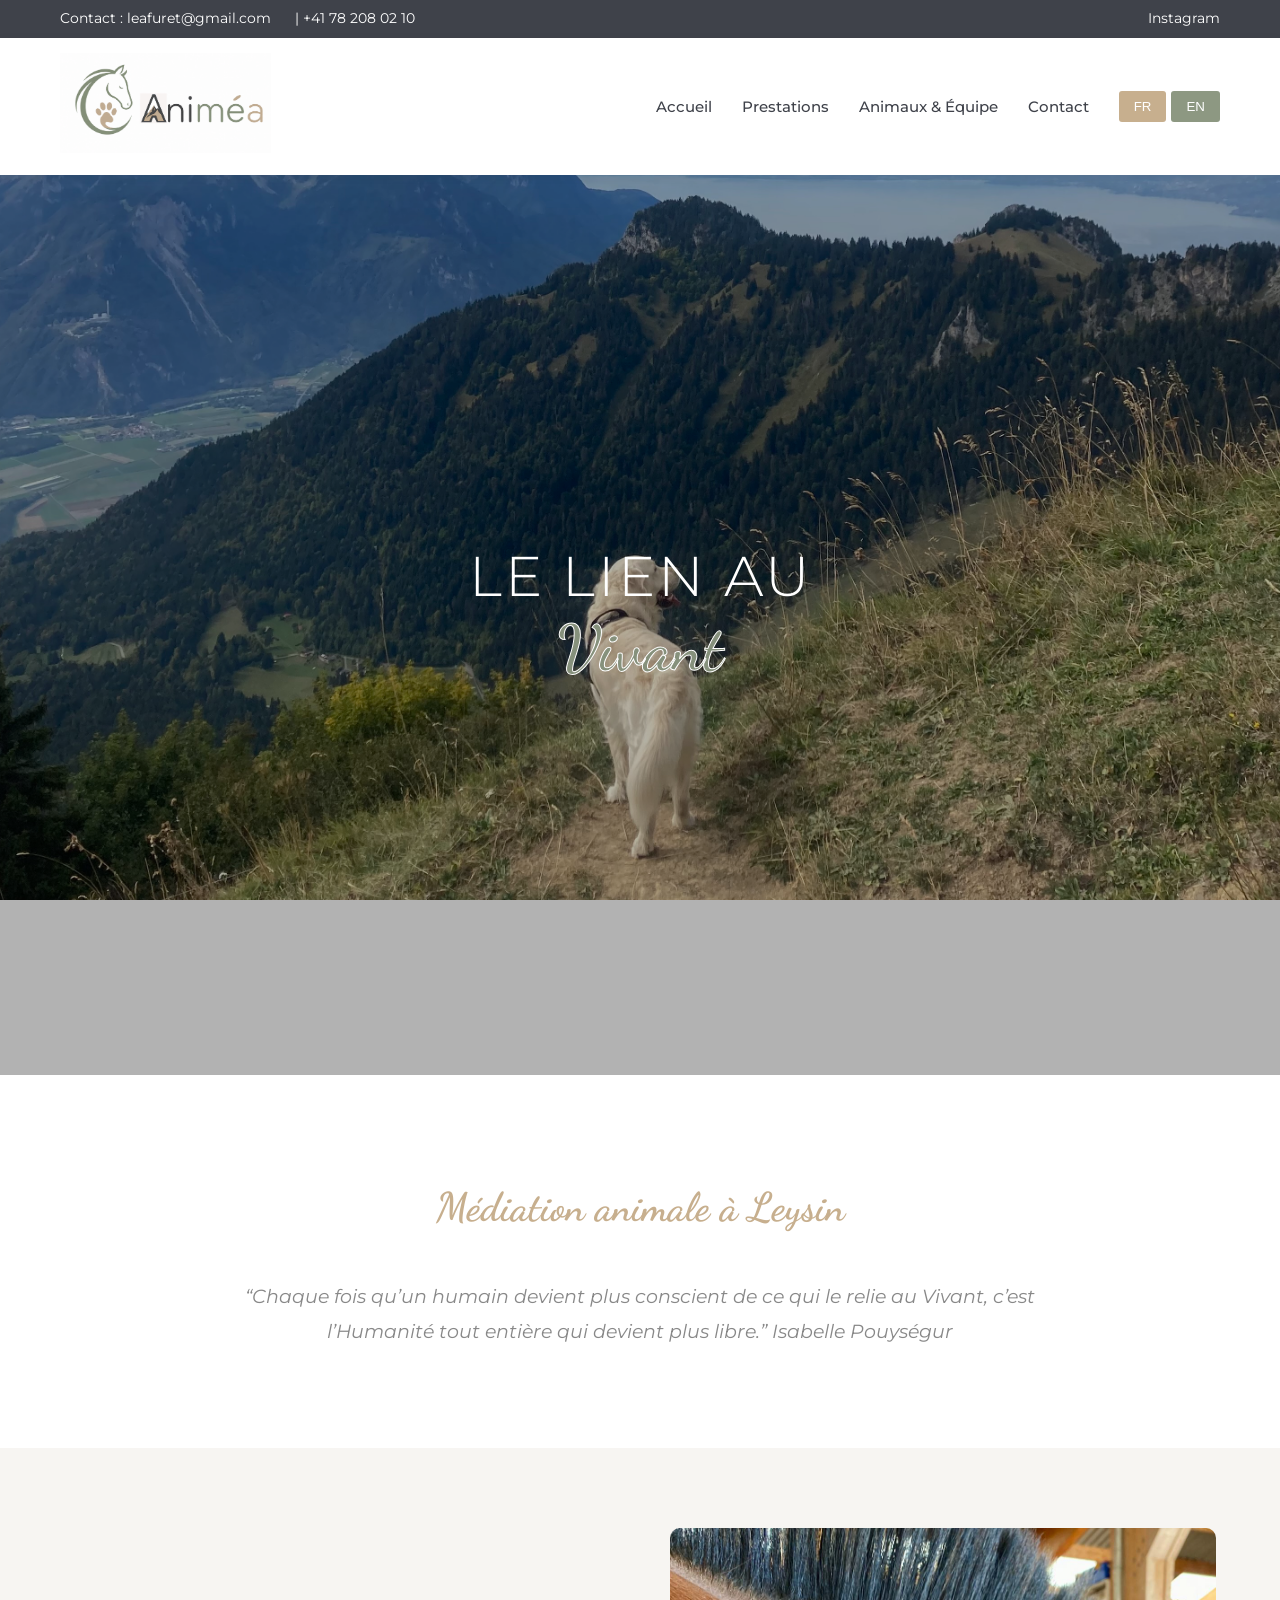
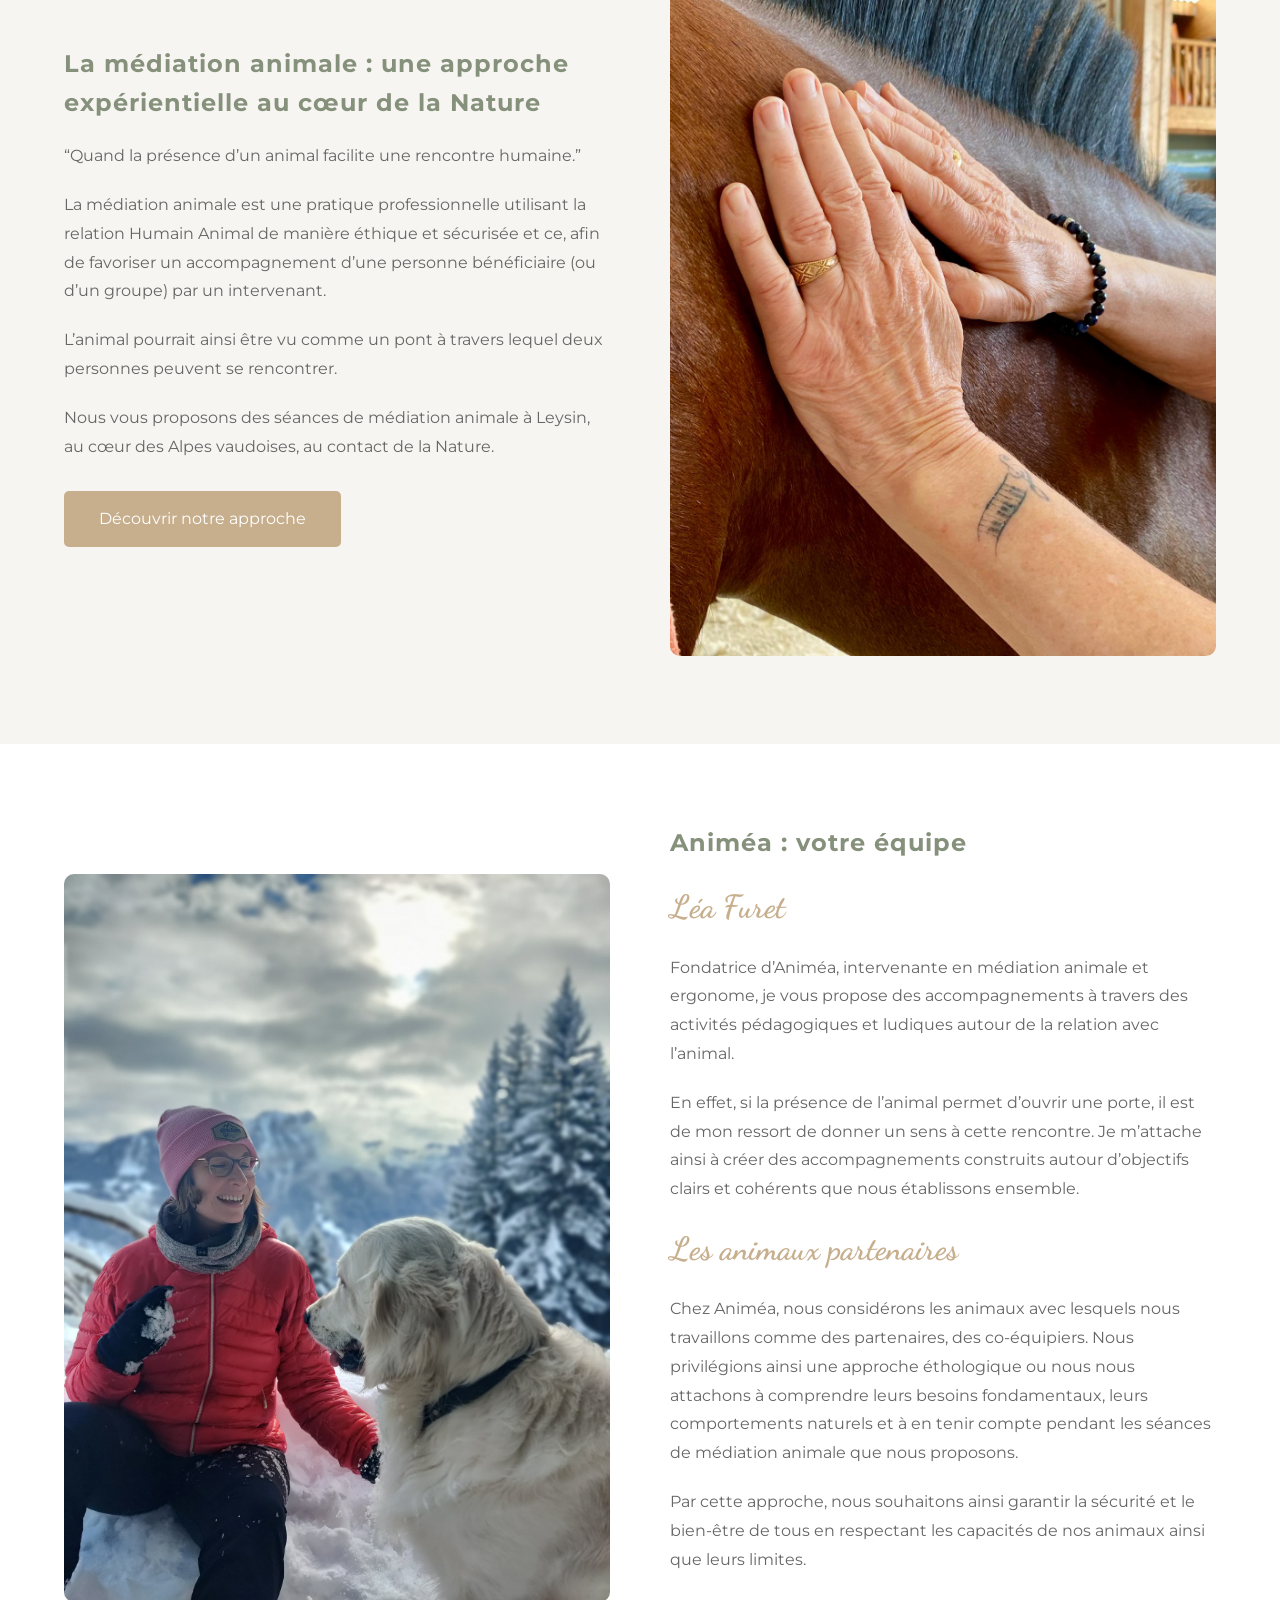
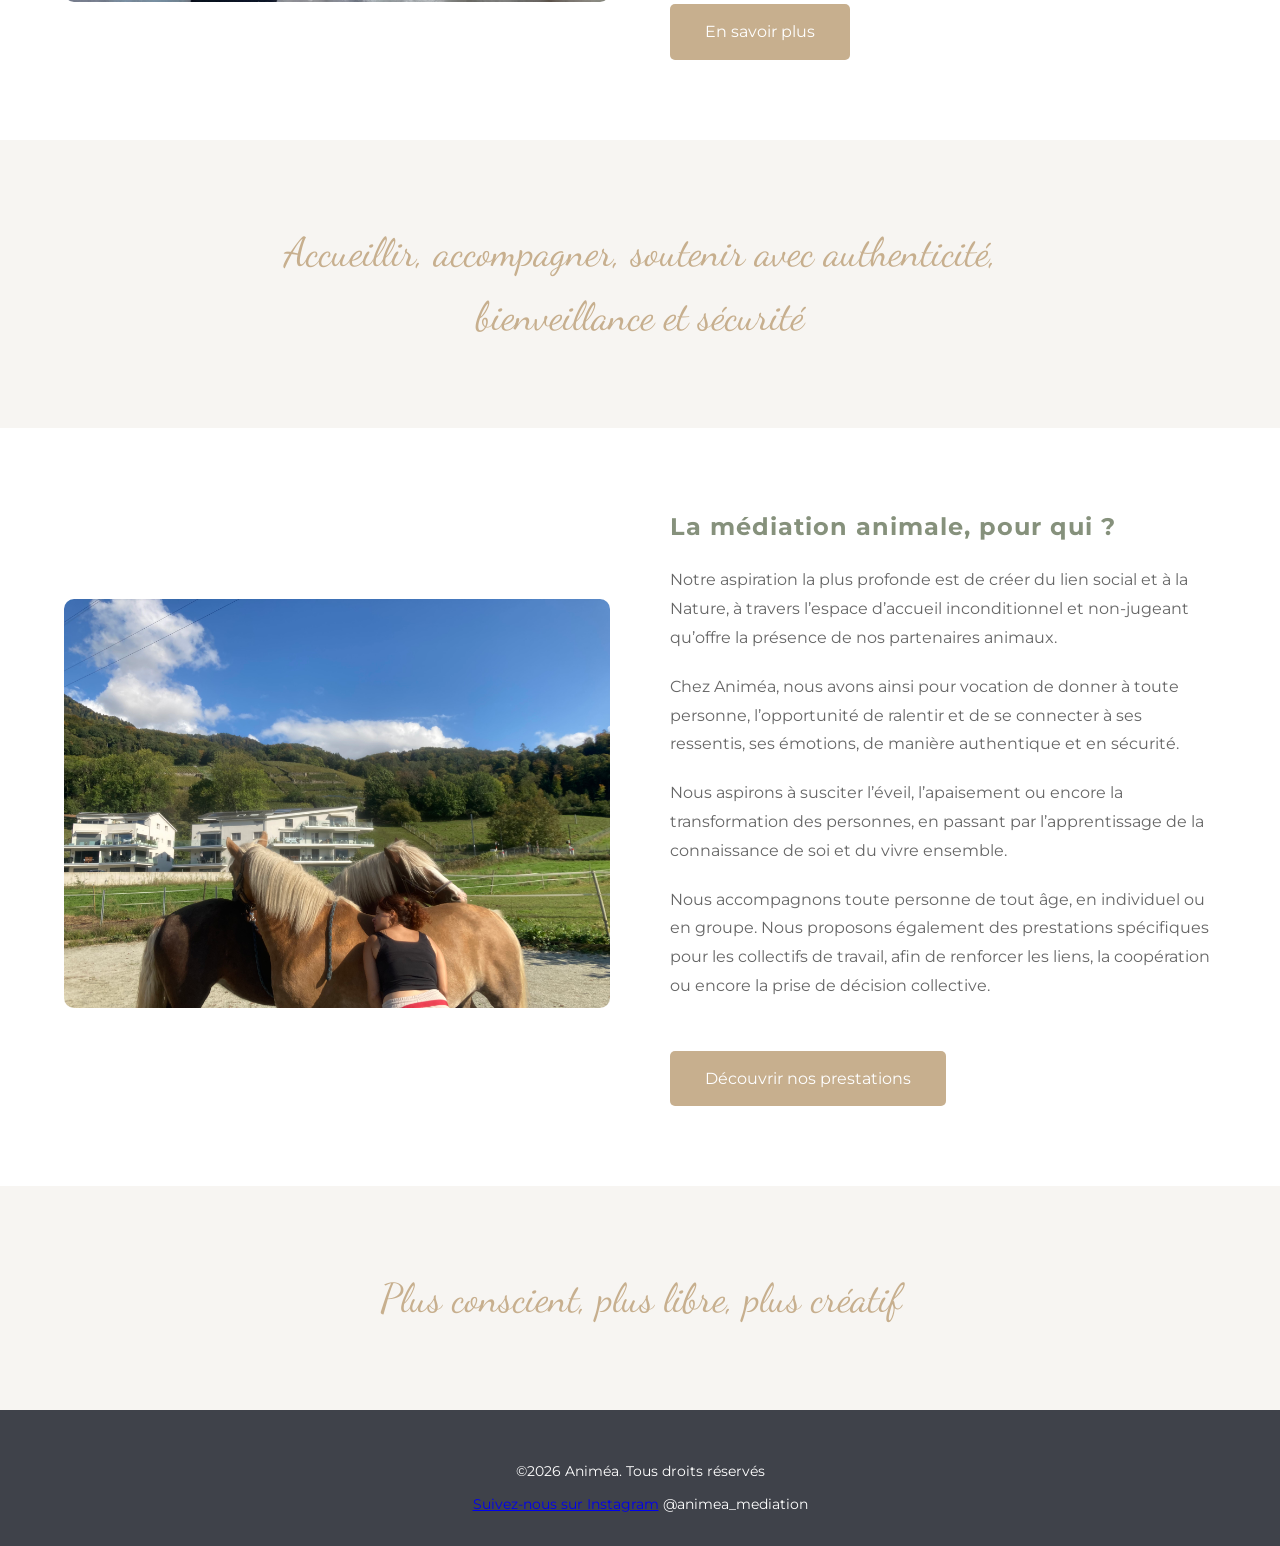
==== commit df0b6f92: "Update index.html" ====
--- a/index.html
+++ b/index.html
@@ -50,7 +50,7 @@
     <!-- Hero Section -->
     <section class="hero" style="background-image: url('vinceleman.jpeg');">
         <div class="hero-content">
-            <h1>LE LIEN AU<span style="color: #86917c;">Vivant</span></h1>
+            <h1>LE LIEN AU <span style="color: #86917c; -webkit-text-stroke: 1px white;">Vivant</span></h1>
         </div>
     </section>
 
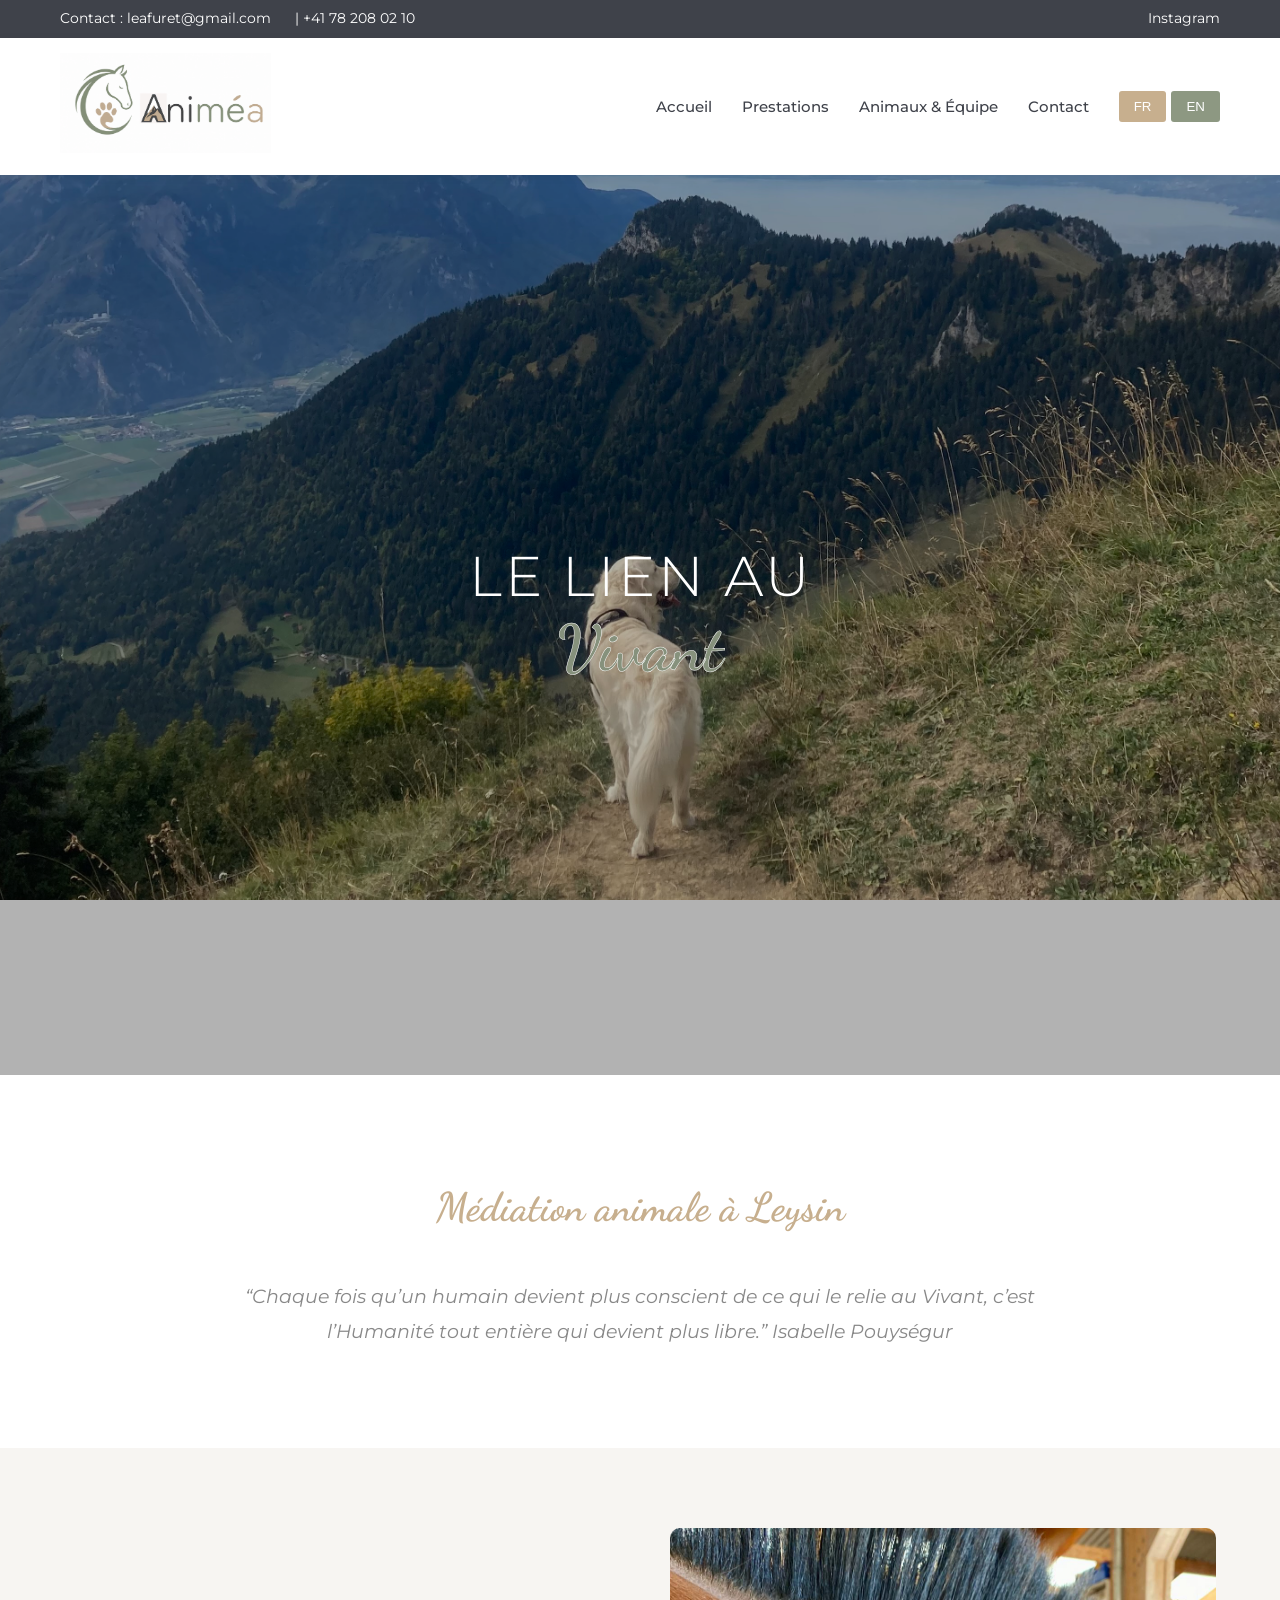
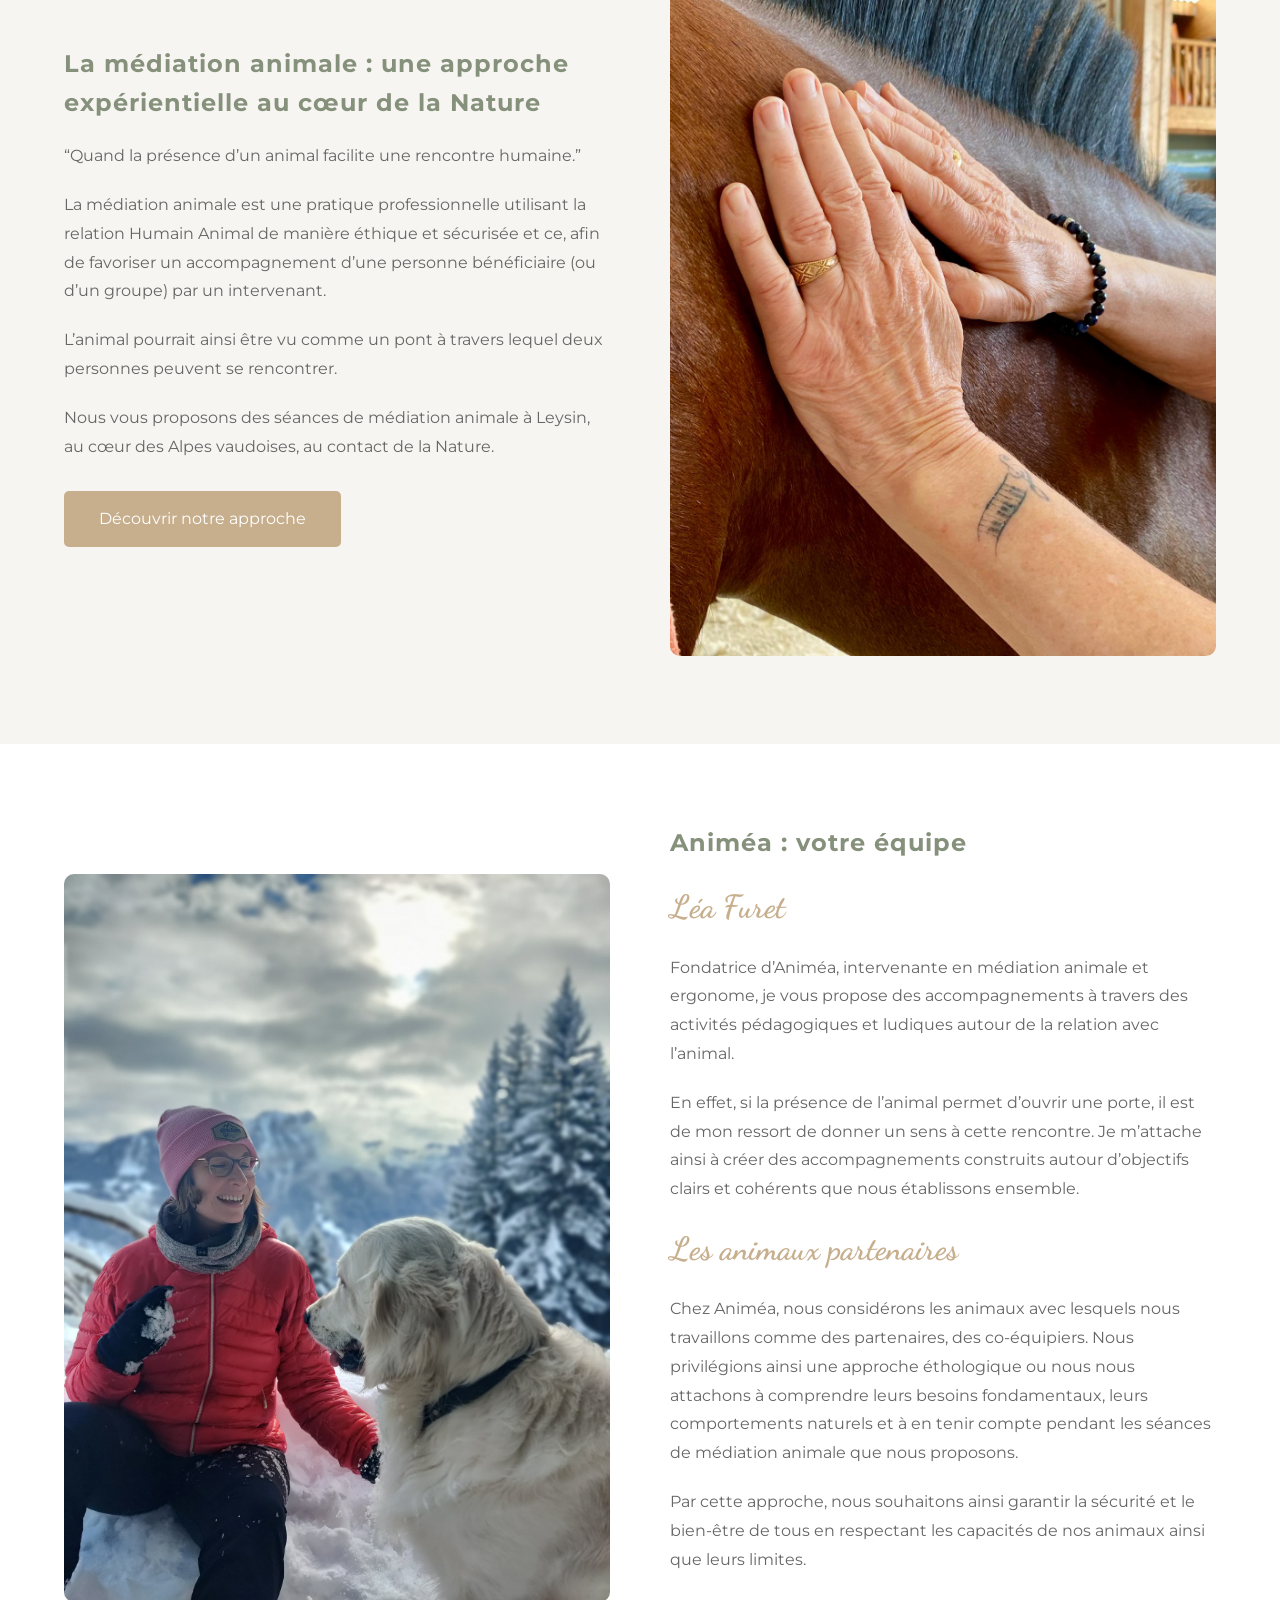
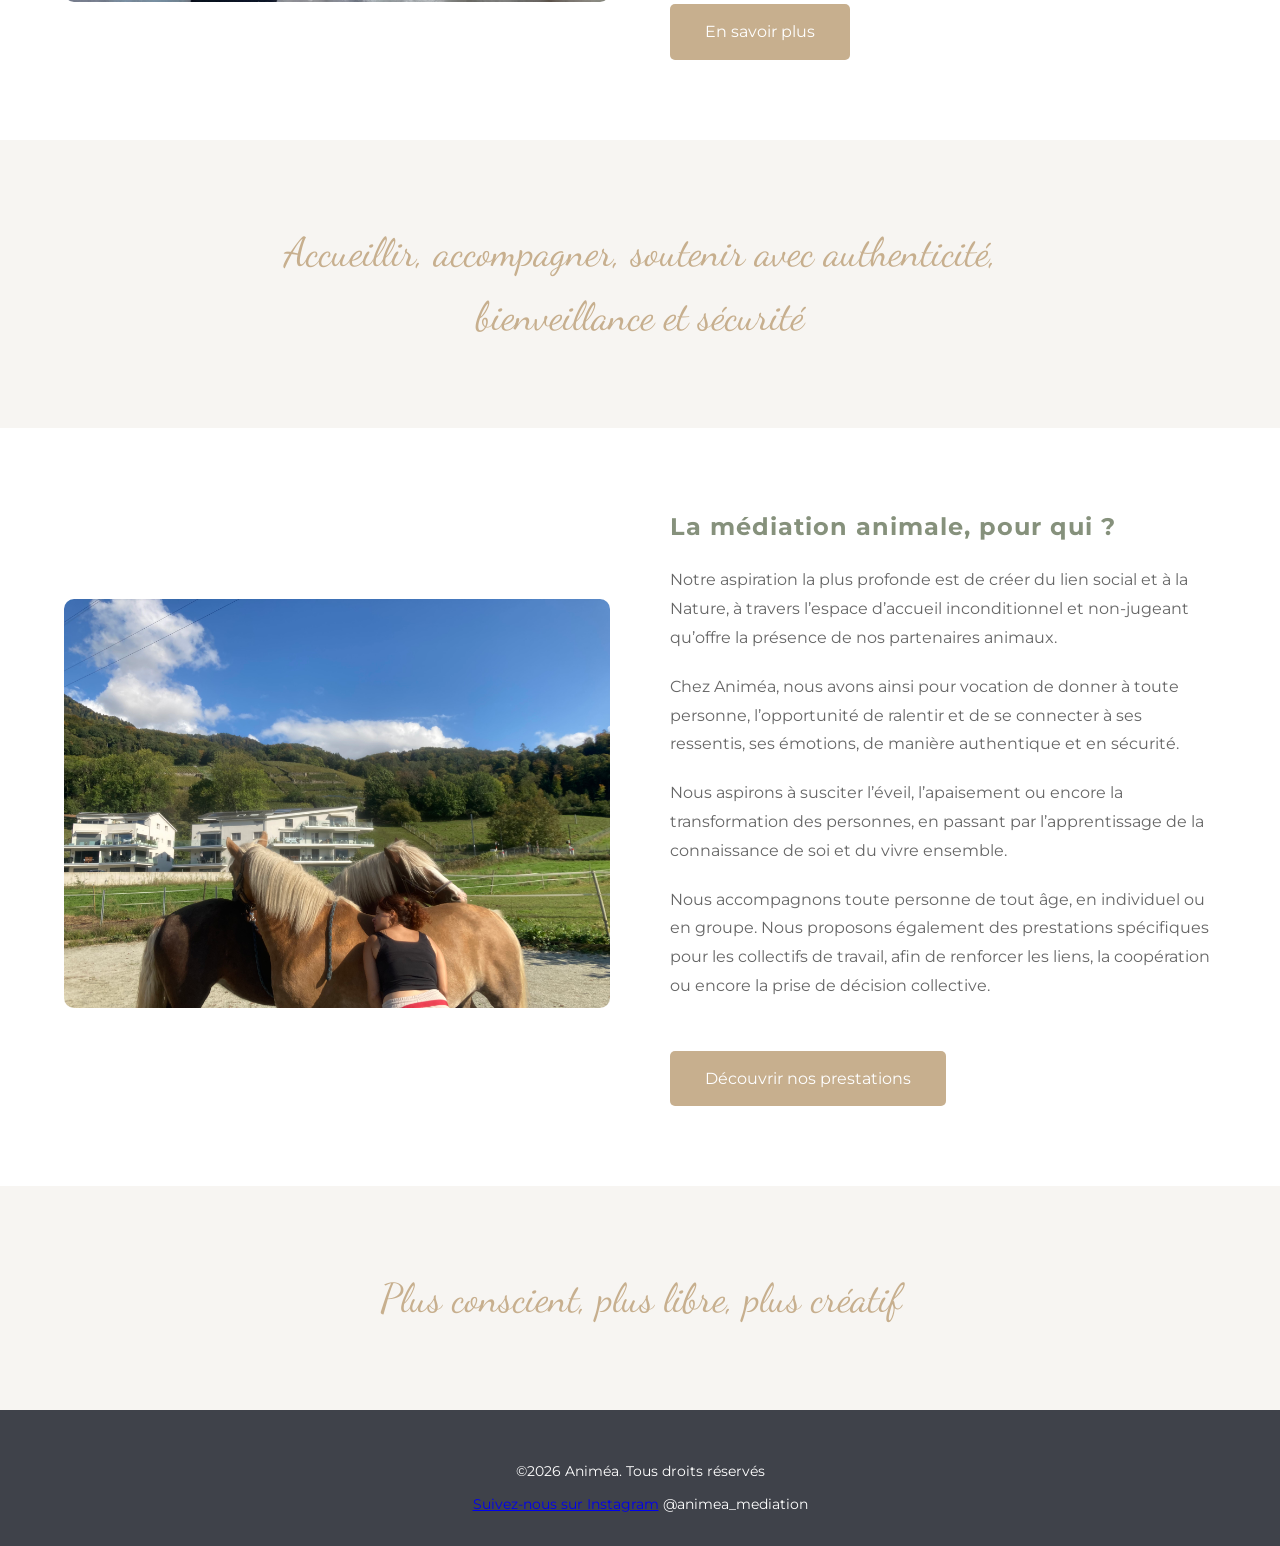
==== commit 20fa519c: "Update index.html" ====
--- a/index.html
+++ b/index.html
@@ -50,7 +50,7 @@
     <!-- Hero Section -->
     <section class="hero" style="background-image: url('vinceleman.jpeg');">
         <div class="hero-content">
-            <h1>LE LIEN AU <span style="color: #86917c; -webkit-text-stroke: 1px white;">Vivant</span></h1>
+            <h1>LE LIEN AU <span style="color: #86917c; -webkit-text-stroke: 0.5px white;">Vivant</span></h1>
         </div>
     </section>
 
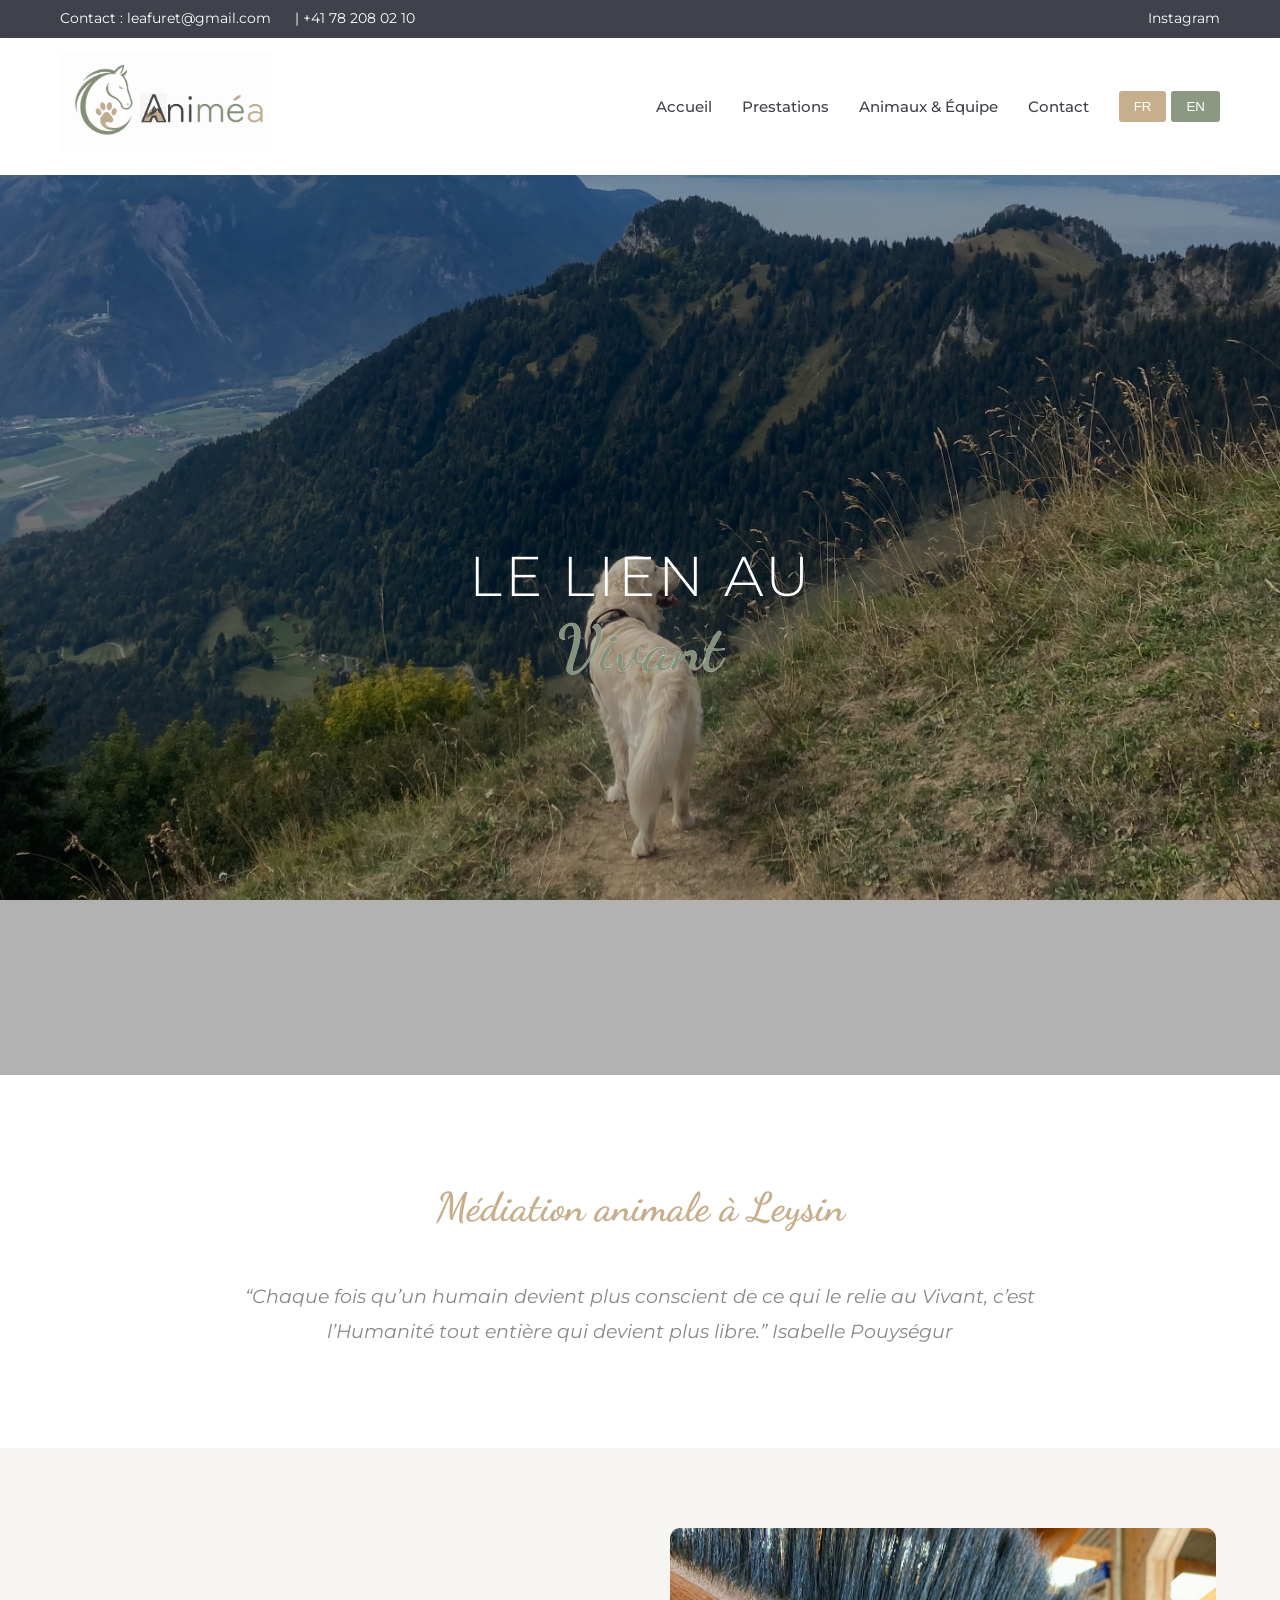
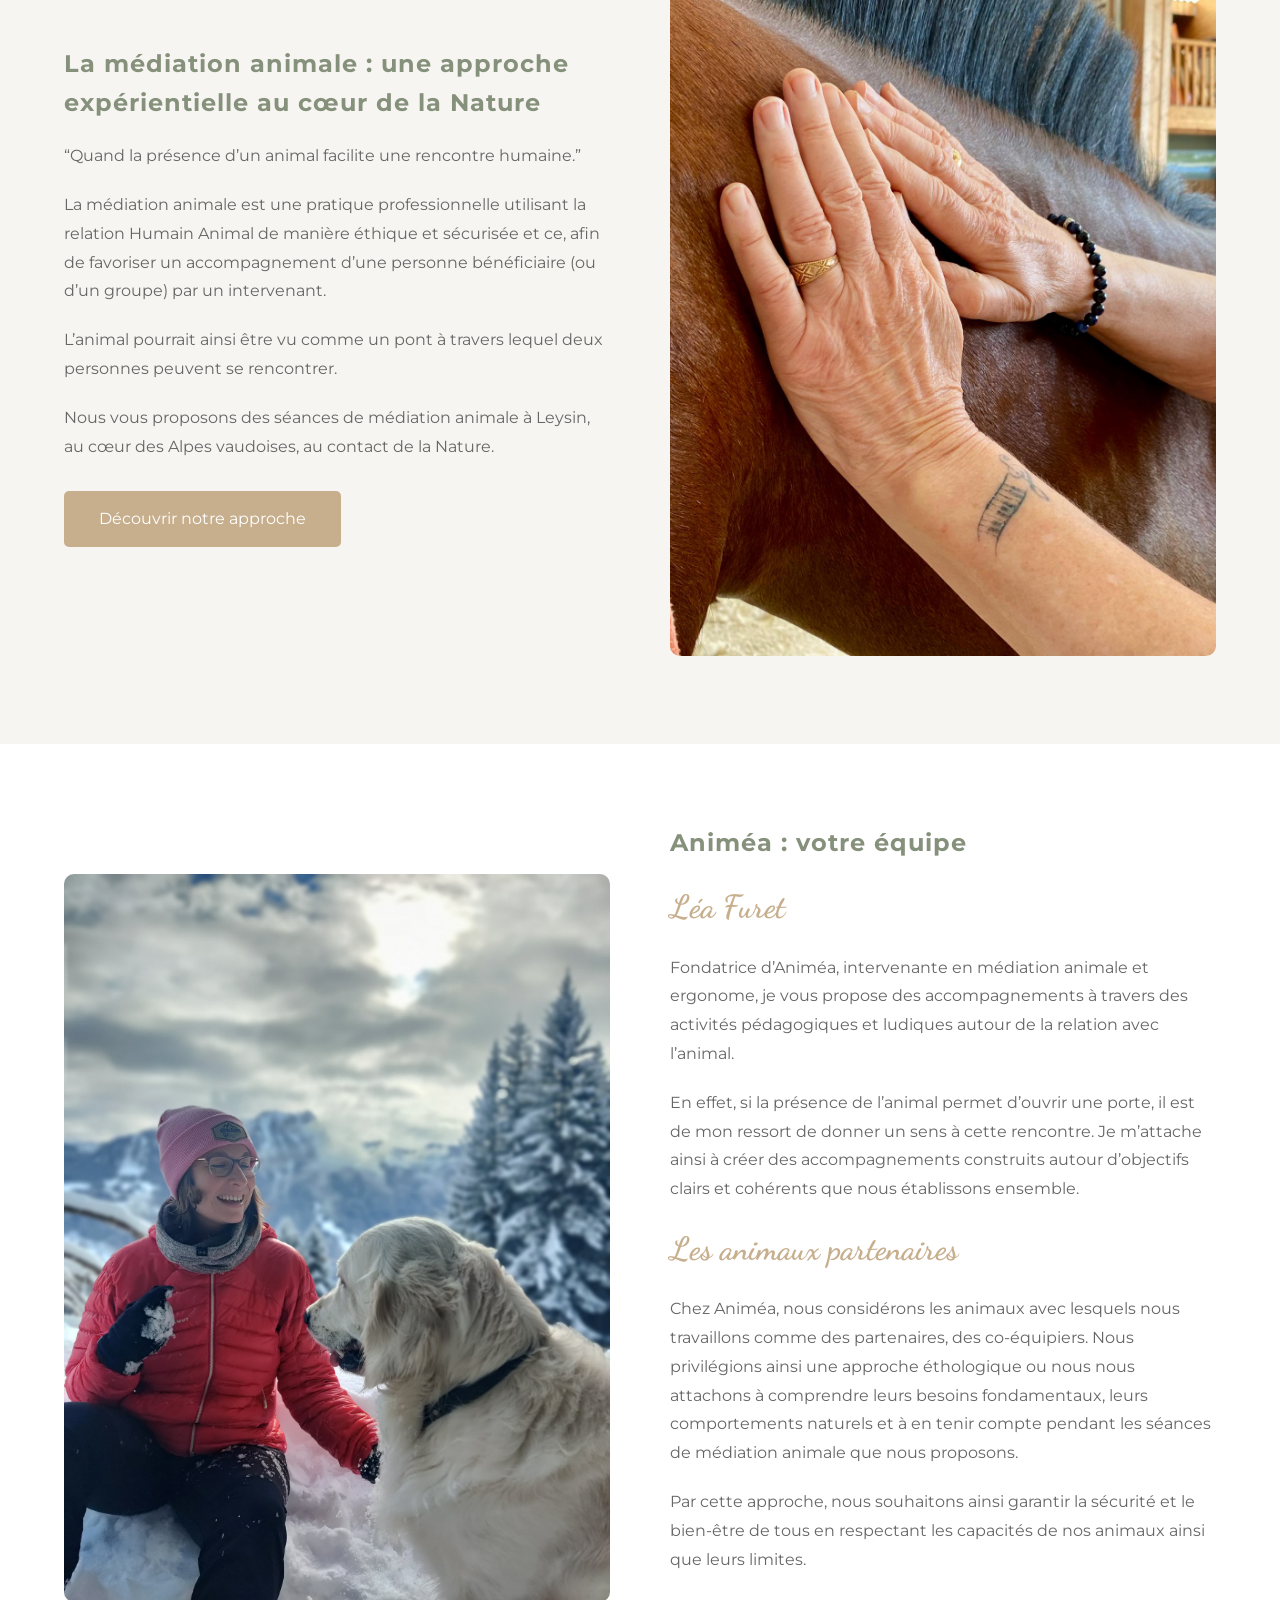
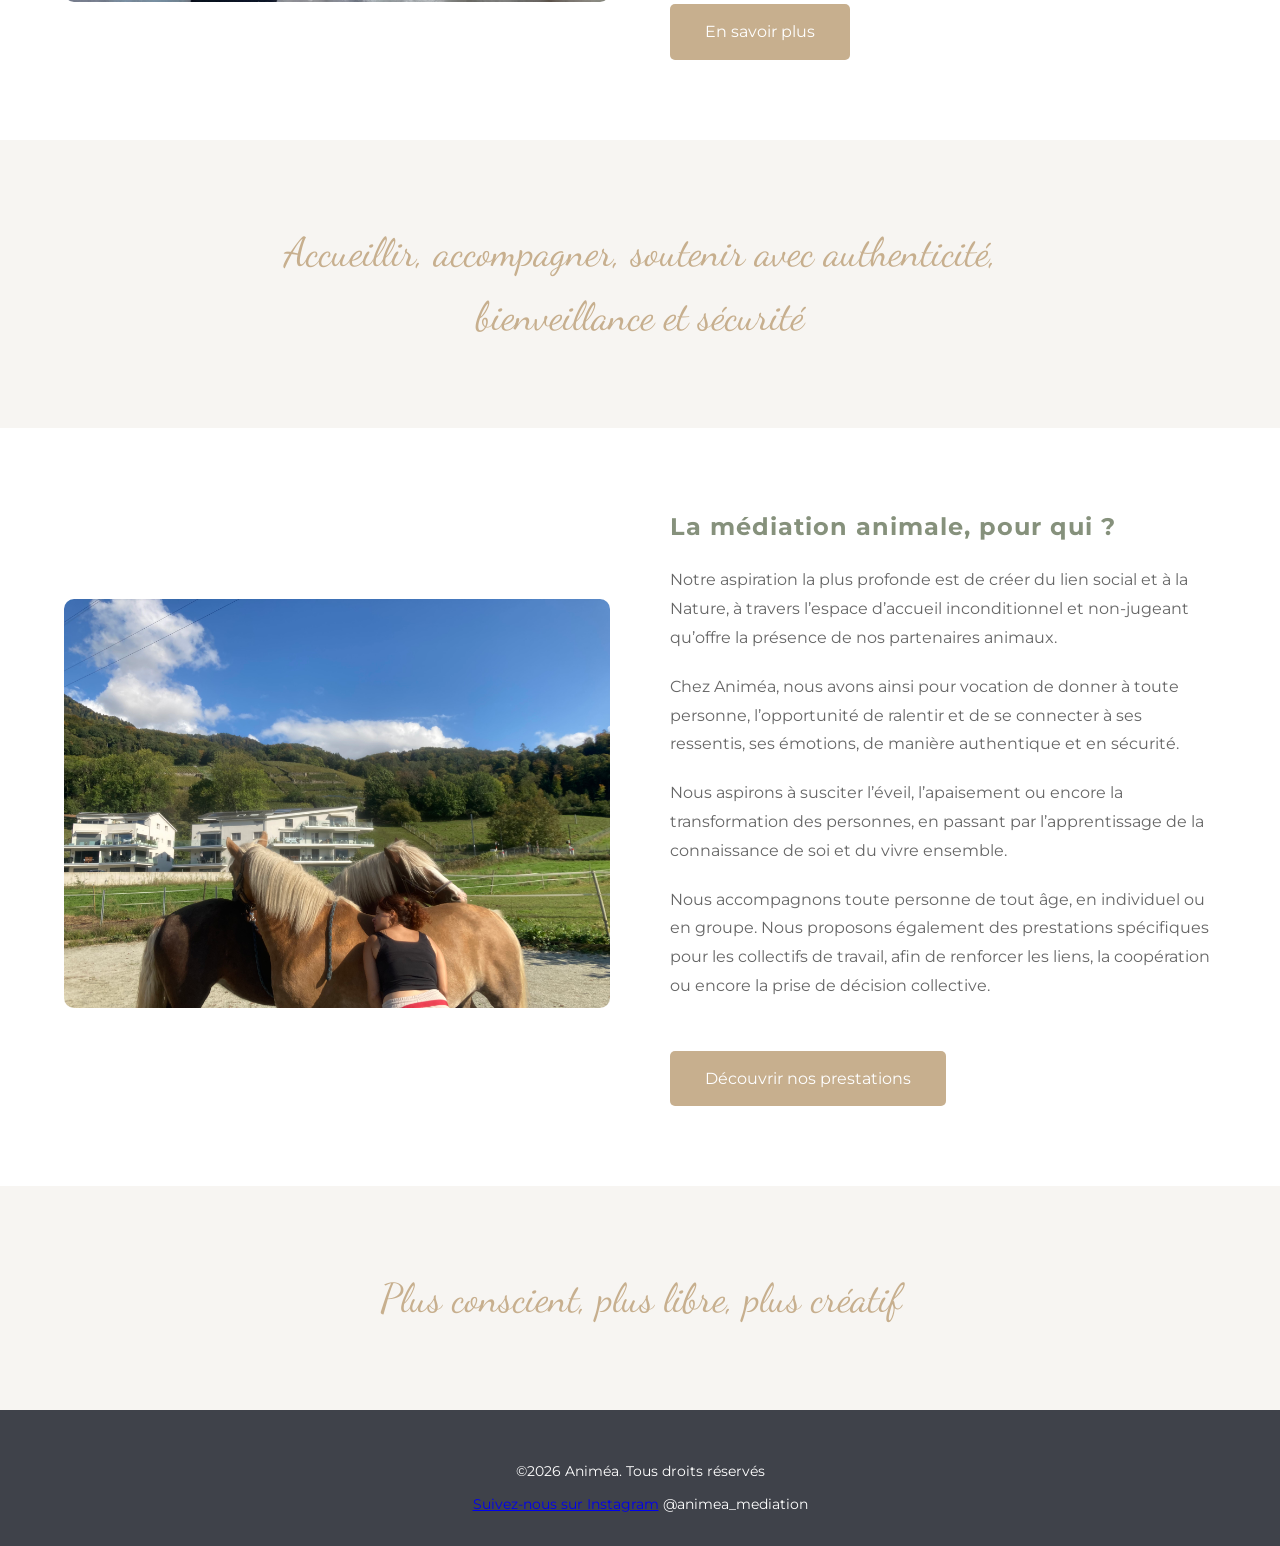
==== commit df3f91d6: "Update index.html" ====
--- a/index.html
+++ b/index.html
@@ -50,7 +50,7 @@
     <!-- Hero Section -->
     <section class="hero" style="background-image: url('vinceleman.jpeg');">
         <div class="hero-content">
-            <h1>LE LIEN AU <span style="color: #86917c; -webkit-text-stroke: 0.5px white;">Vivant</span></h1>
+            <h1>LE LIEN AU <span style="color: #86917c; -webkit-text-stroke: 0.2px white;">Vivant</span></h1>
         </div>
     </section>
 
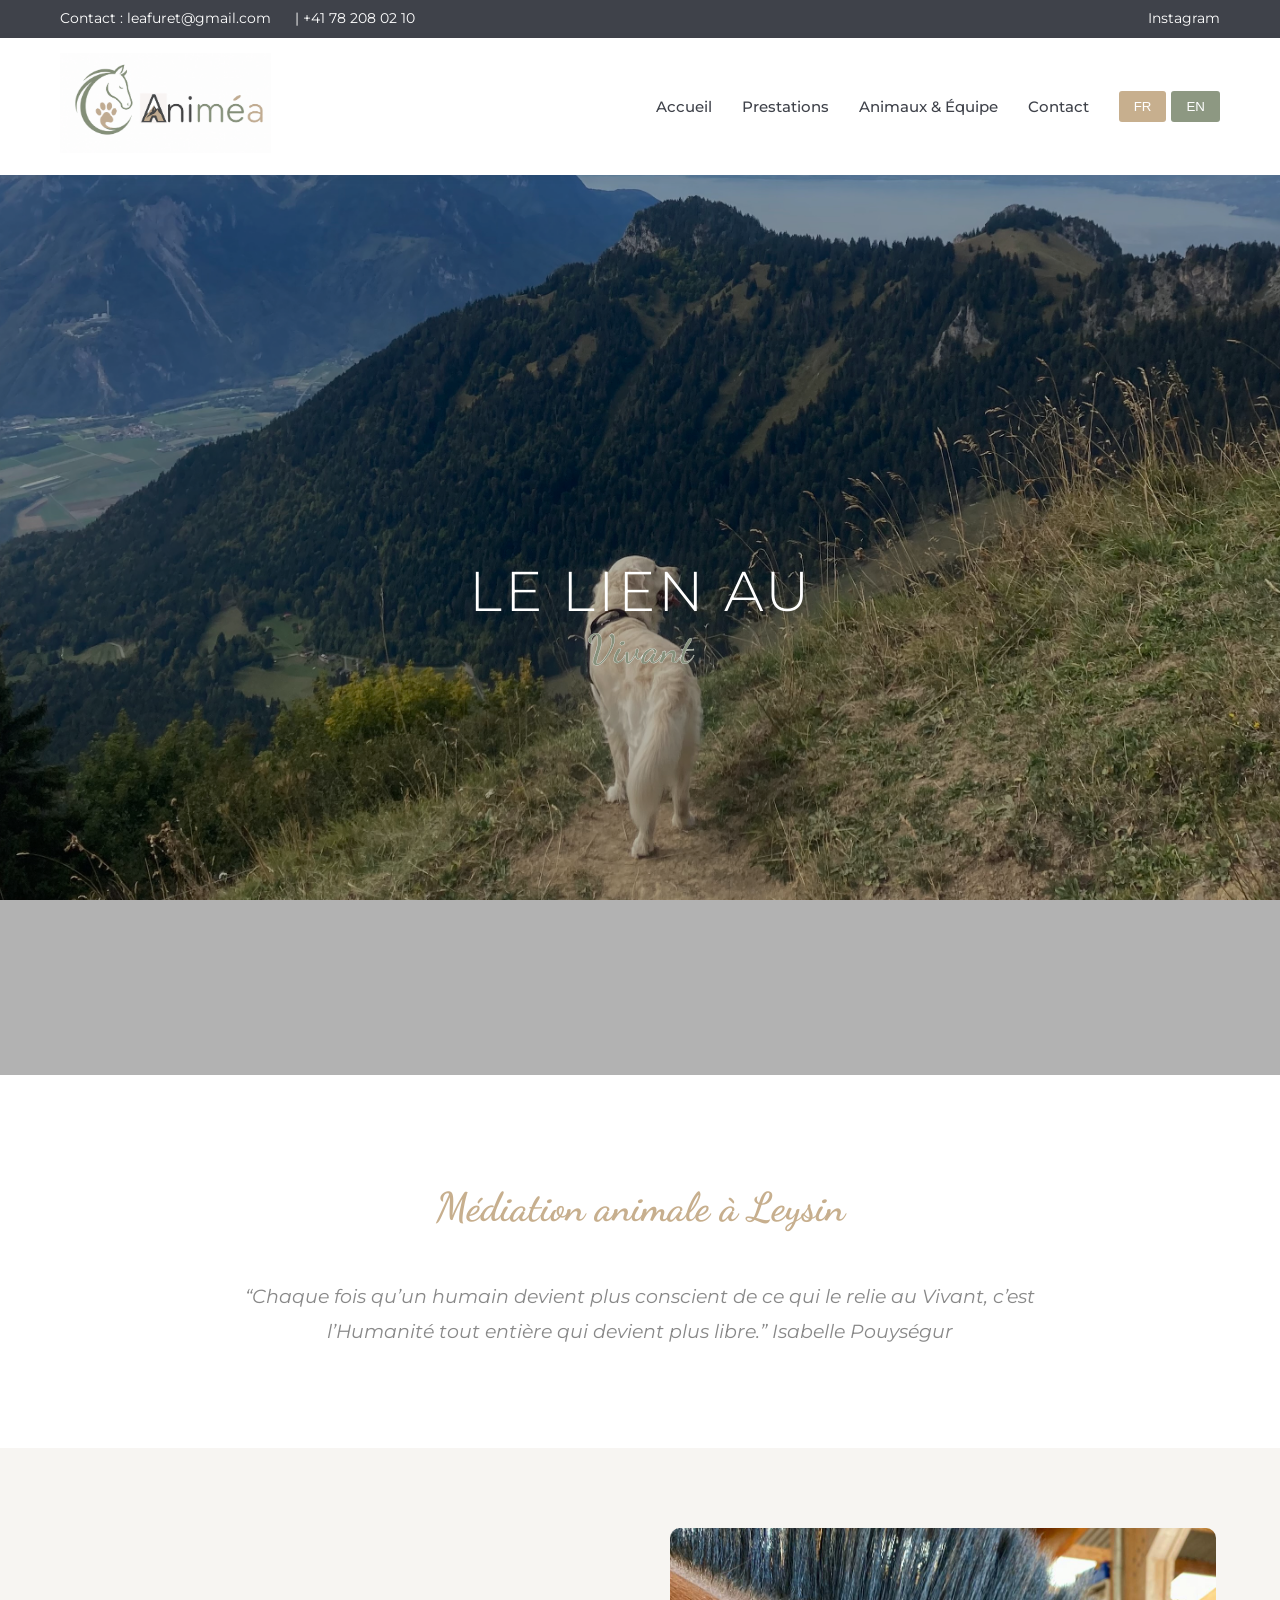
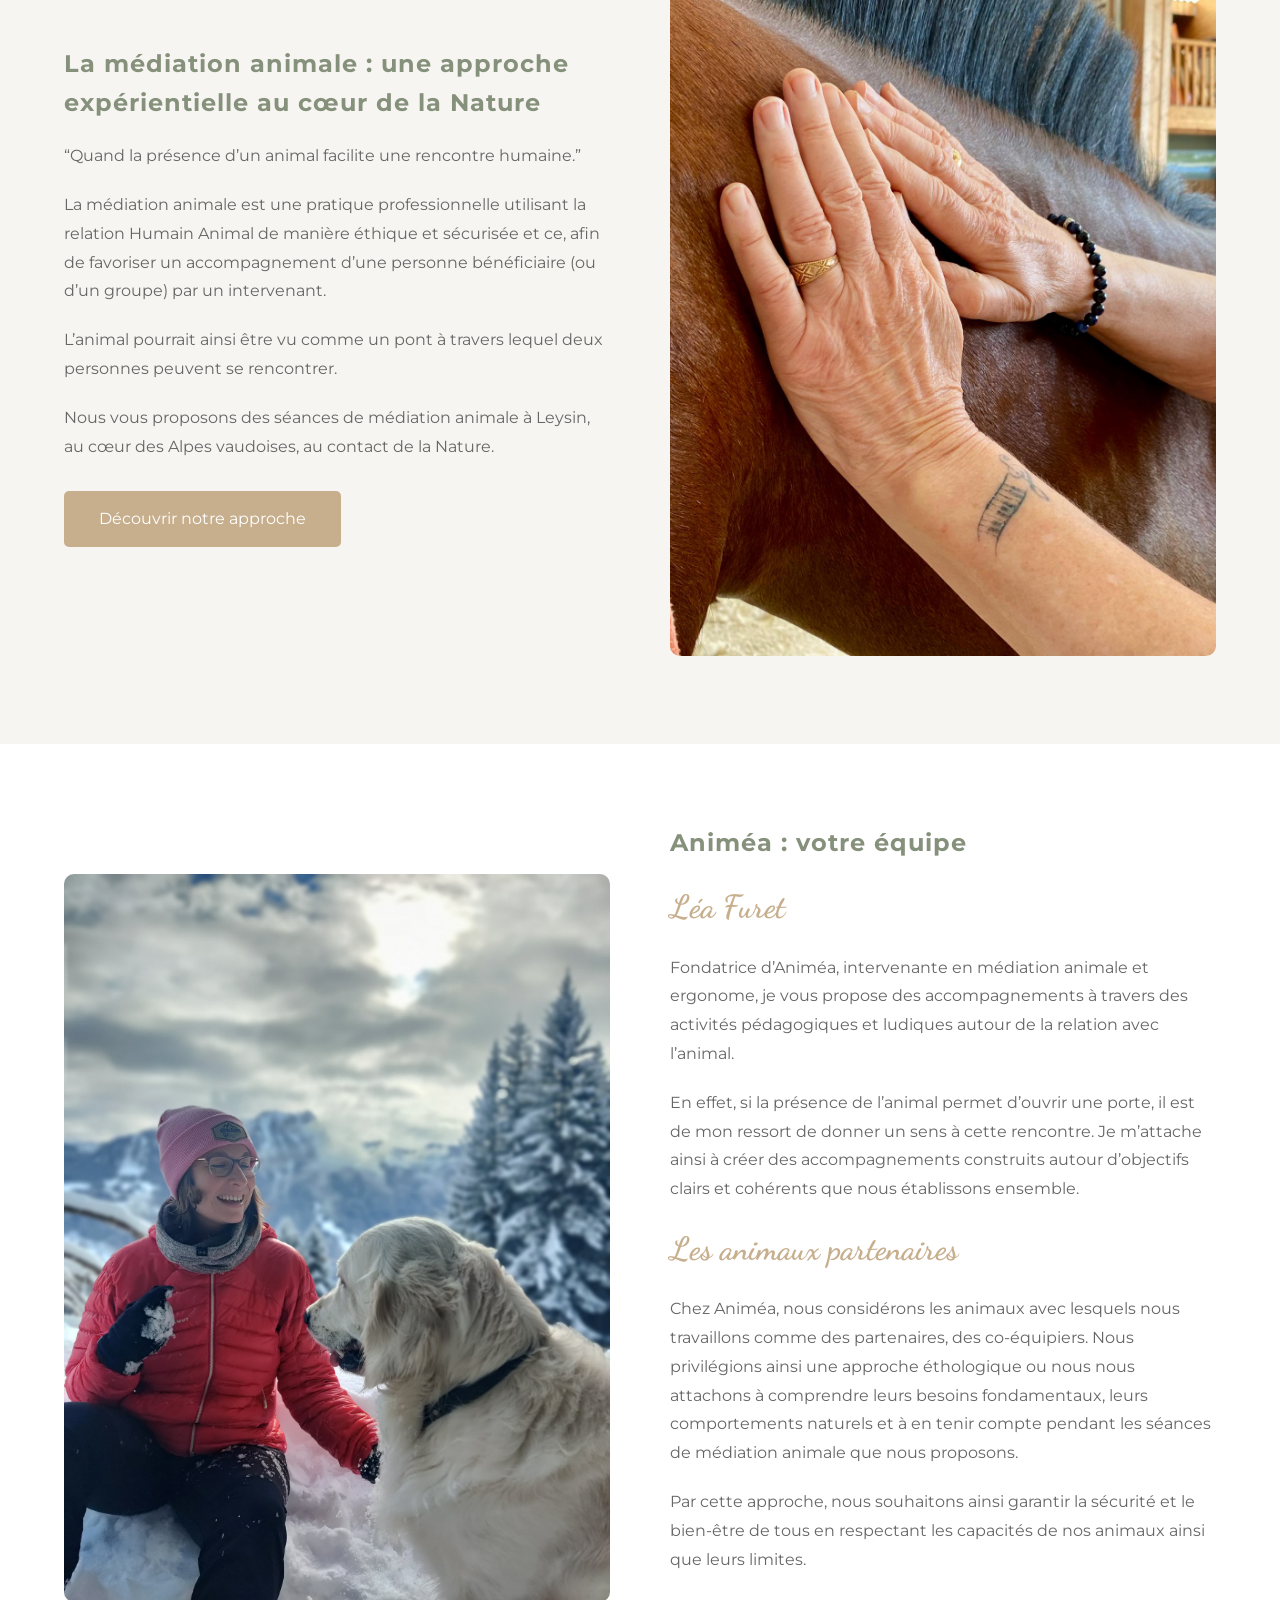
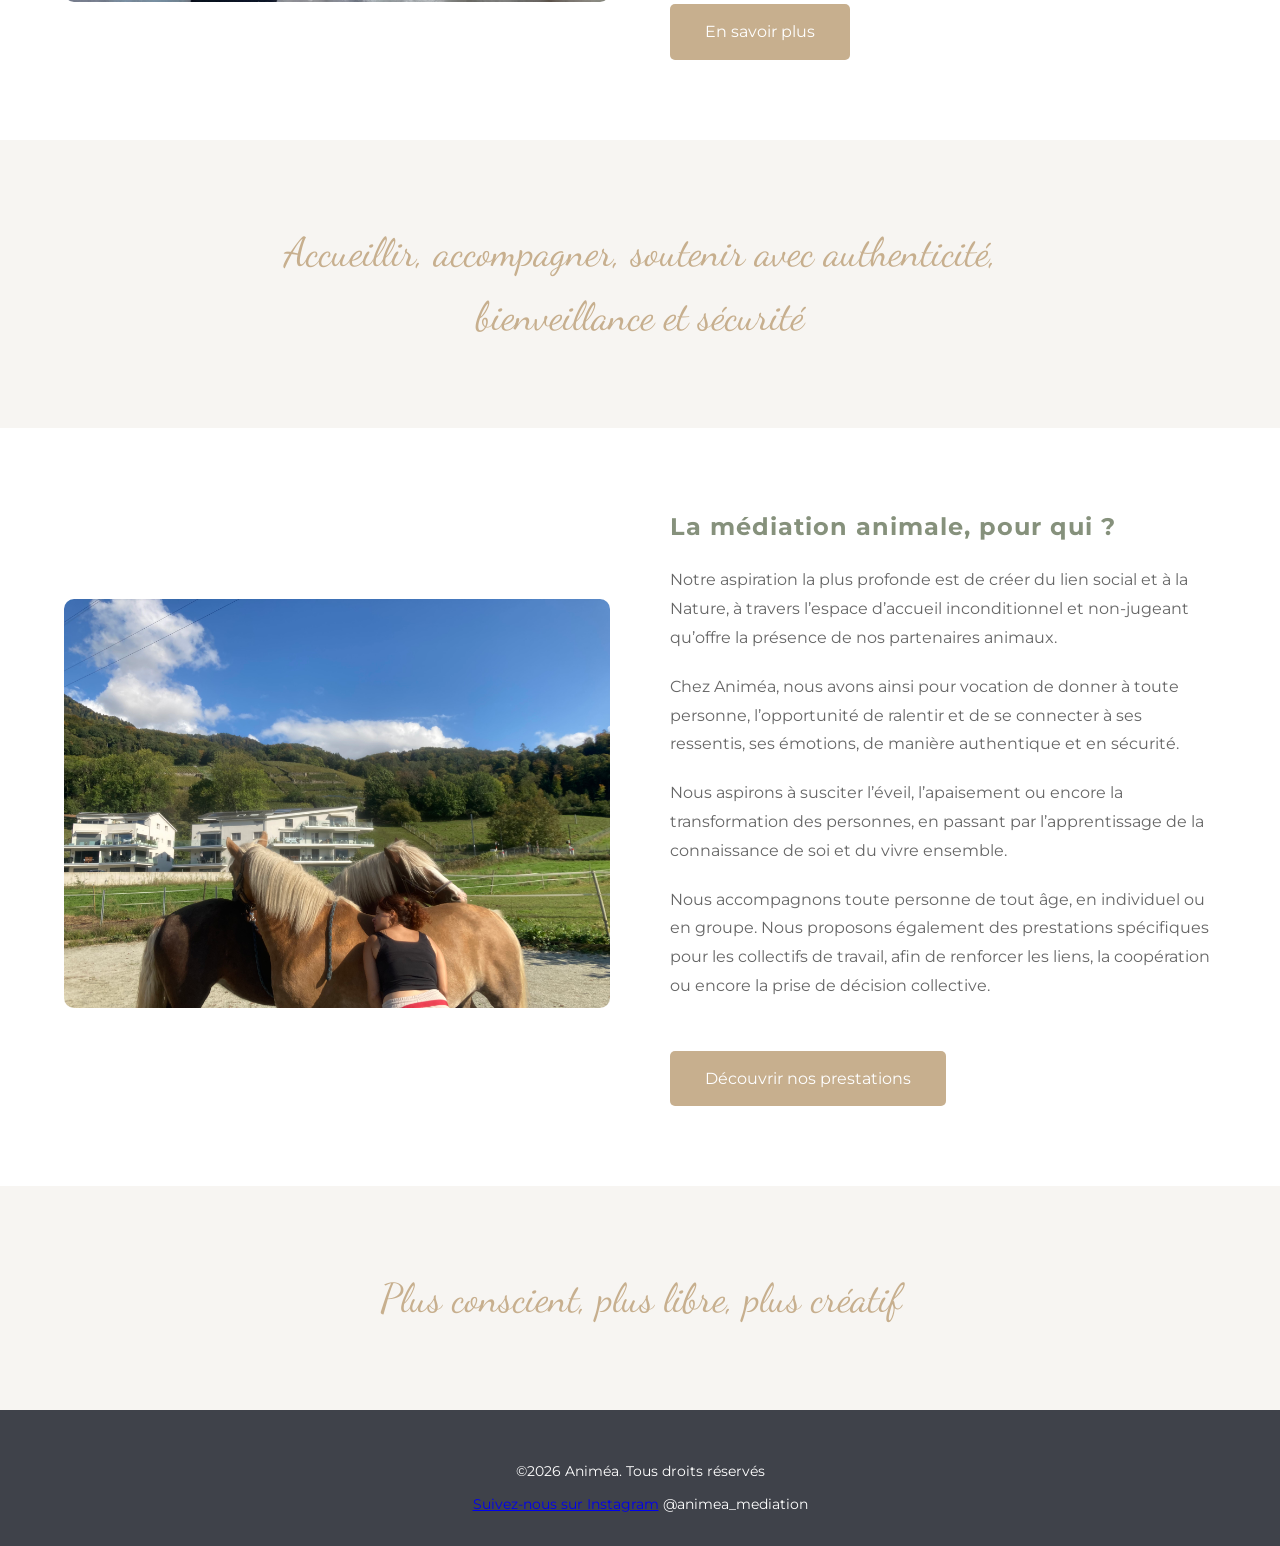
==== commit daee99f5: "Update index.html" ====
--- a/index.html
+++ b/index.html
@@ -50,7 +50,7 @@
     <!-- Hero Section -->
     <section class="hero" style="background-image: url('vinceleman.jpeg');">
         <div class="hero-content">
-            <h1>LE LIEN AU <span style="color: #86917c; -webkit-text-stroke: 0.2px white;">Vivant</span></h1>
+            <h1>LE LIEN AU <span style="color: #86917c; -webkit-text-stroke: 0.3px white; font-size: 2.5rem;">Vivant</span></h1>
         </div>
     </section>
 
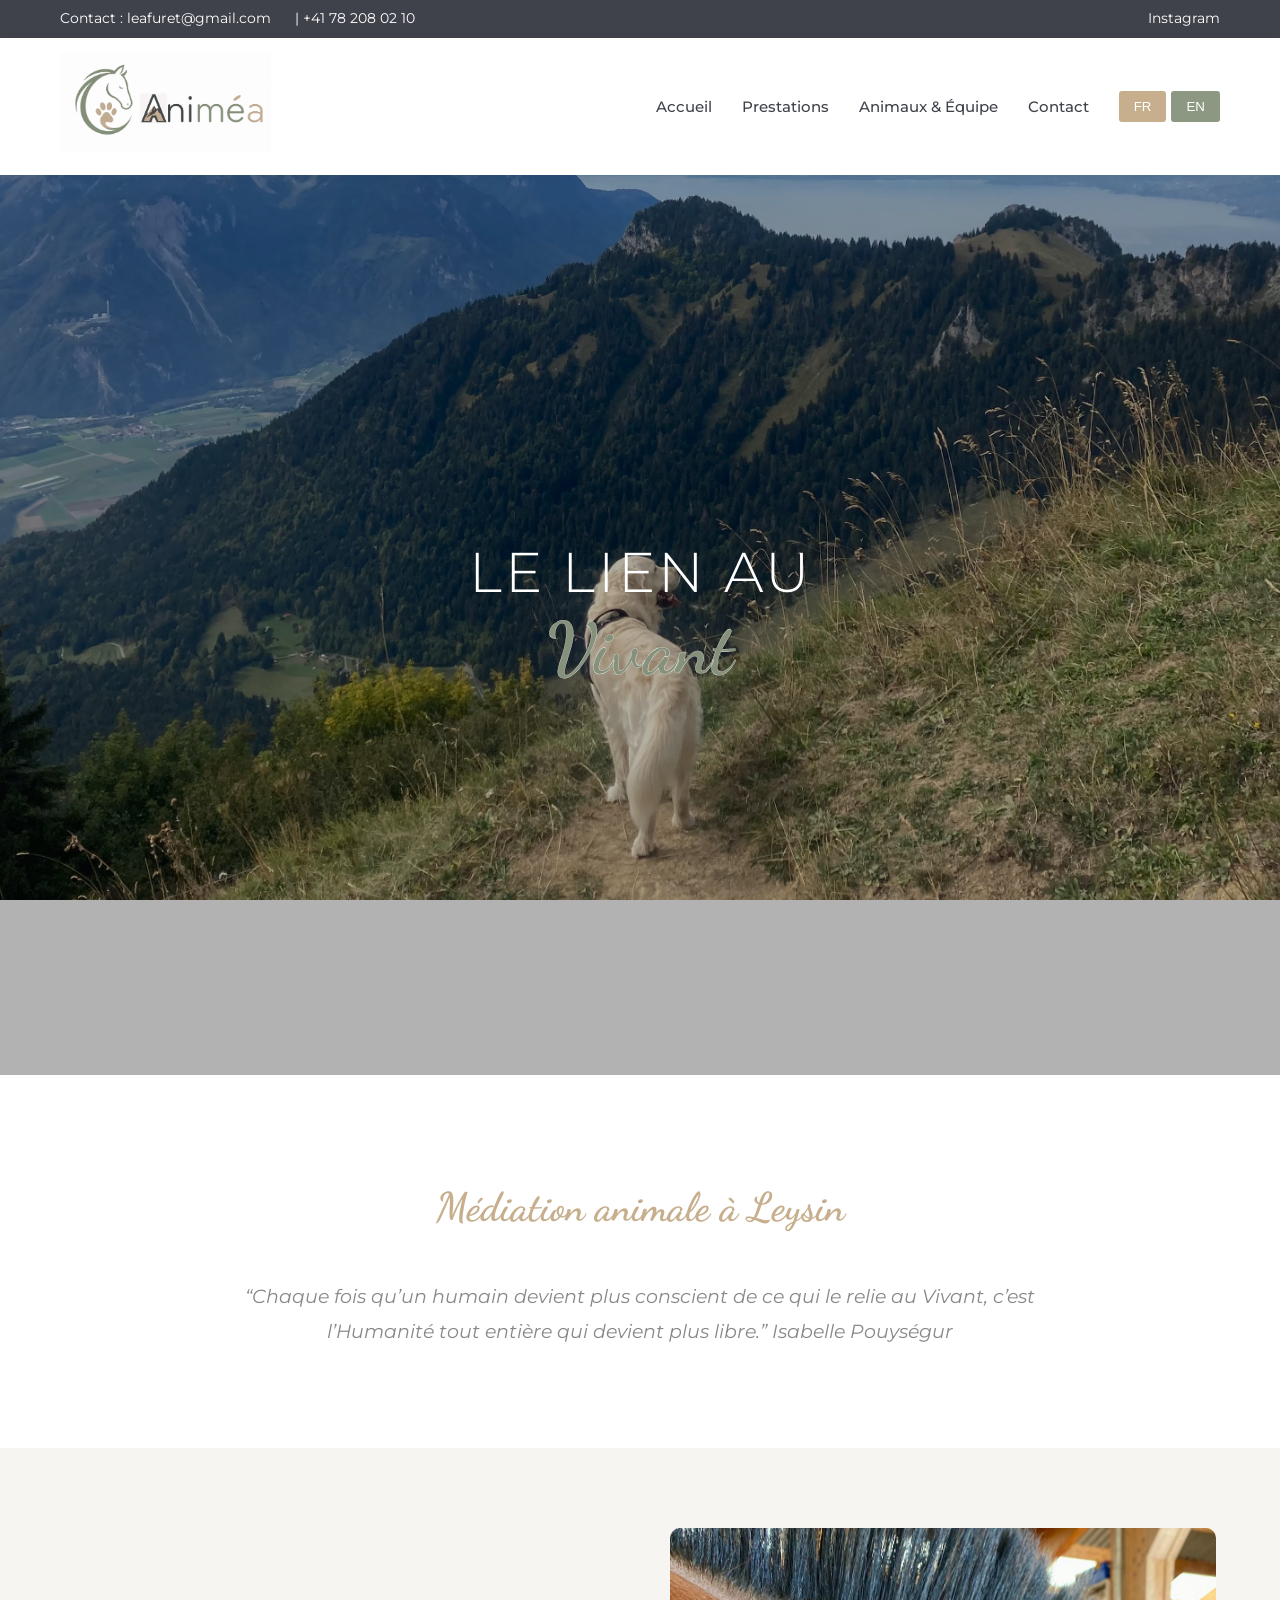
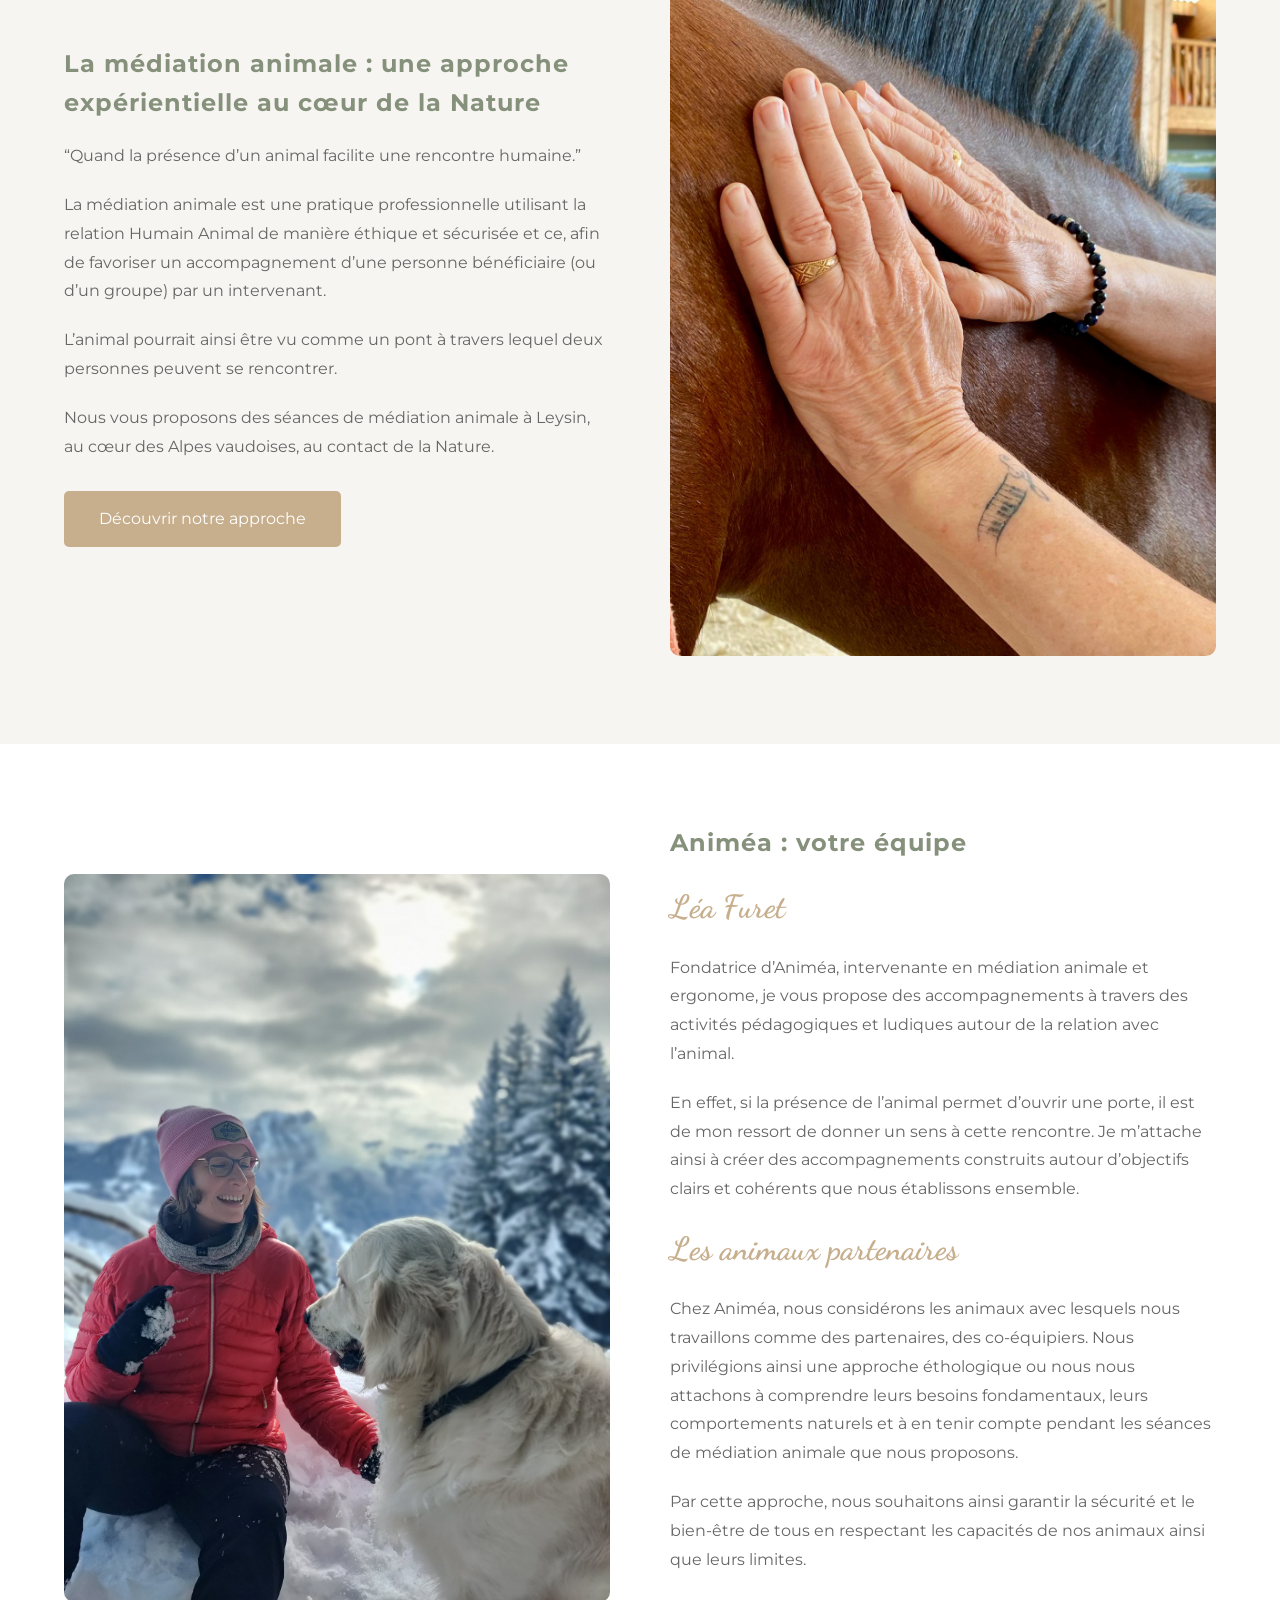
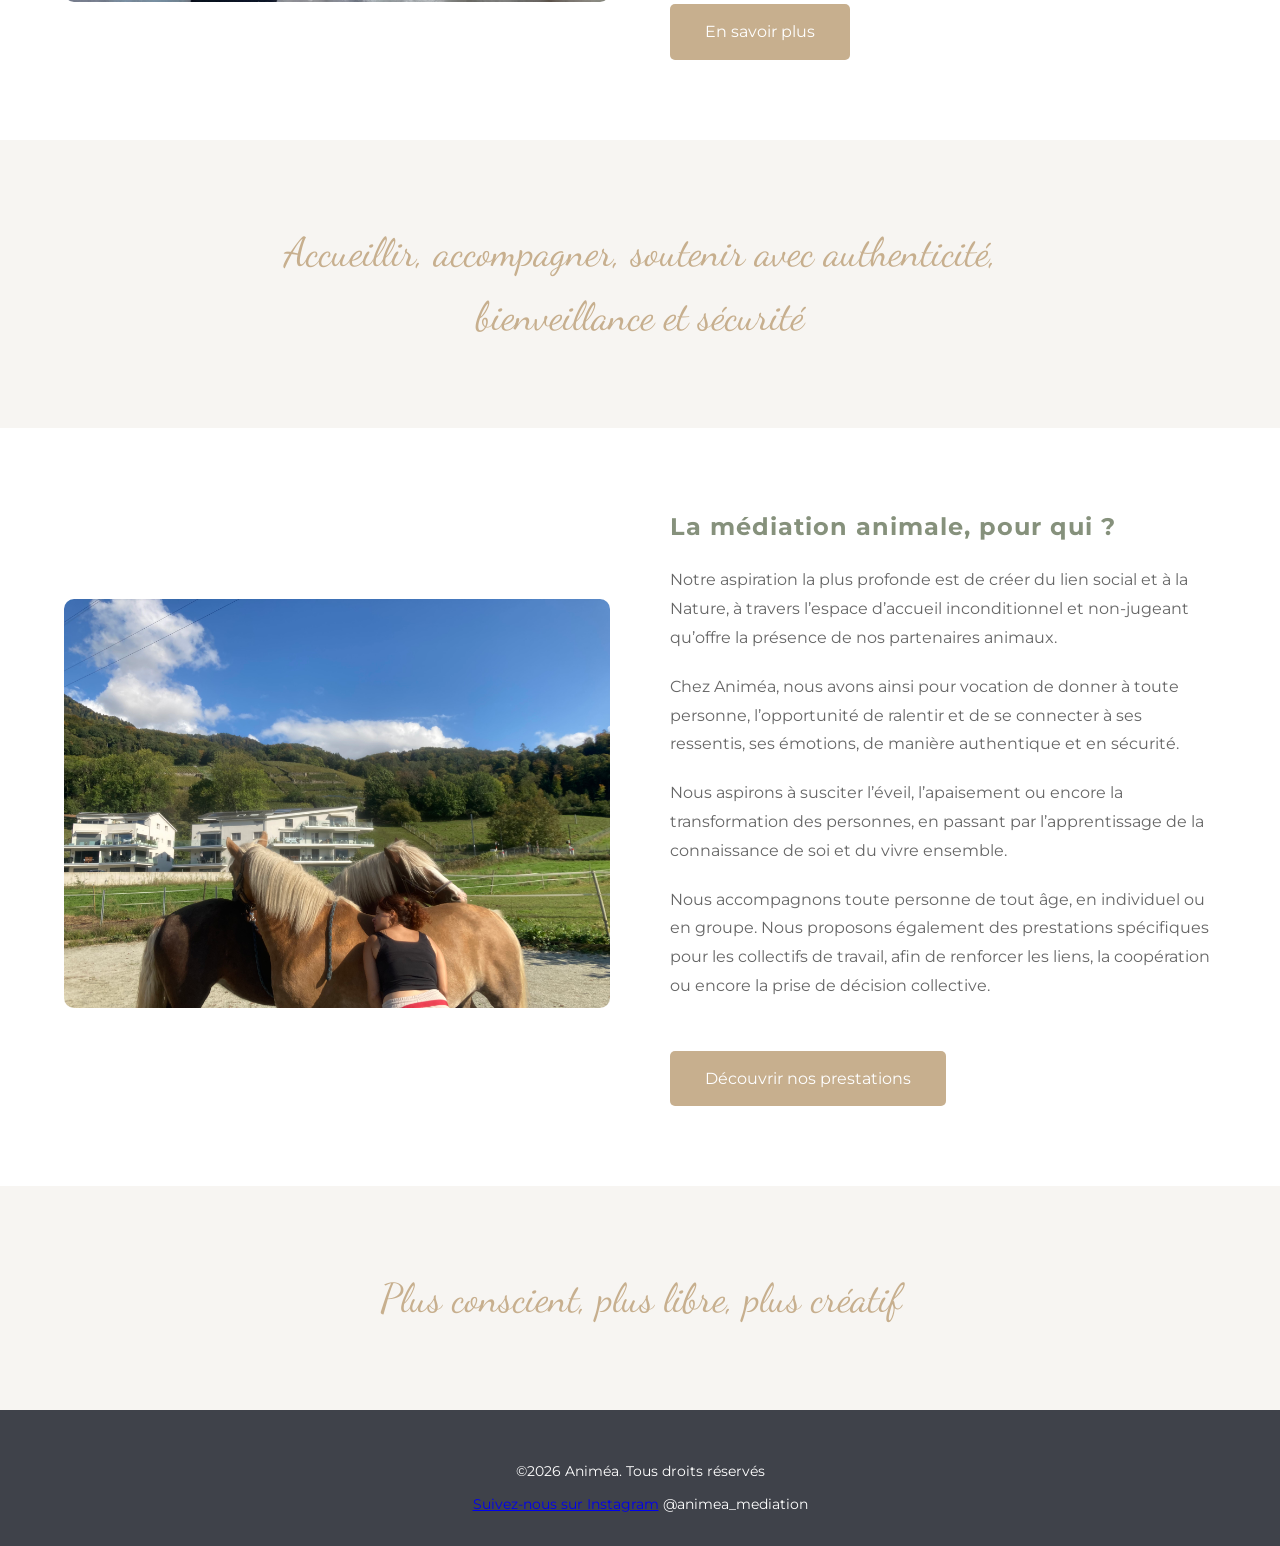
==== commit 8713e254: "Update index.html" ====
--- a/index.html
+++ b/index.html
@@ -50,7 +50,7 @@
     <!-- Hero Section -->
     <section class="hero" style="background-image: url('vinceleman.jpeg');">
         <div class="hero-content">
-            <h1>LE LIEN AU <span style="color: #86917c; -webkit-text-stroke: 0.3px white; font-size: 2.5rem;">Vivant</span></h1>
+            <h1>LE LIEN AU <span style="color: #86917c; -webkit-text-stroke: 0.3px white; font-size: 4.5rem;">Vivant</span></h1>
         </div>
     </section>
 
